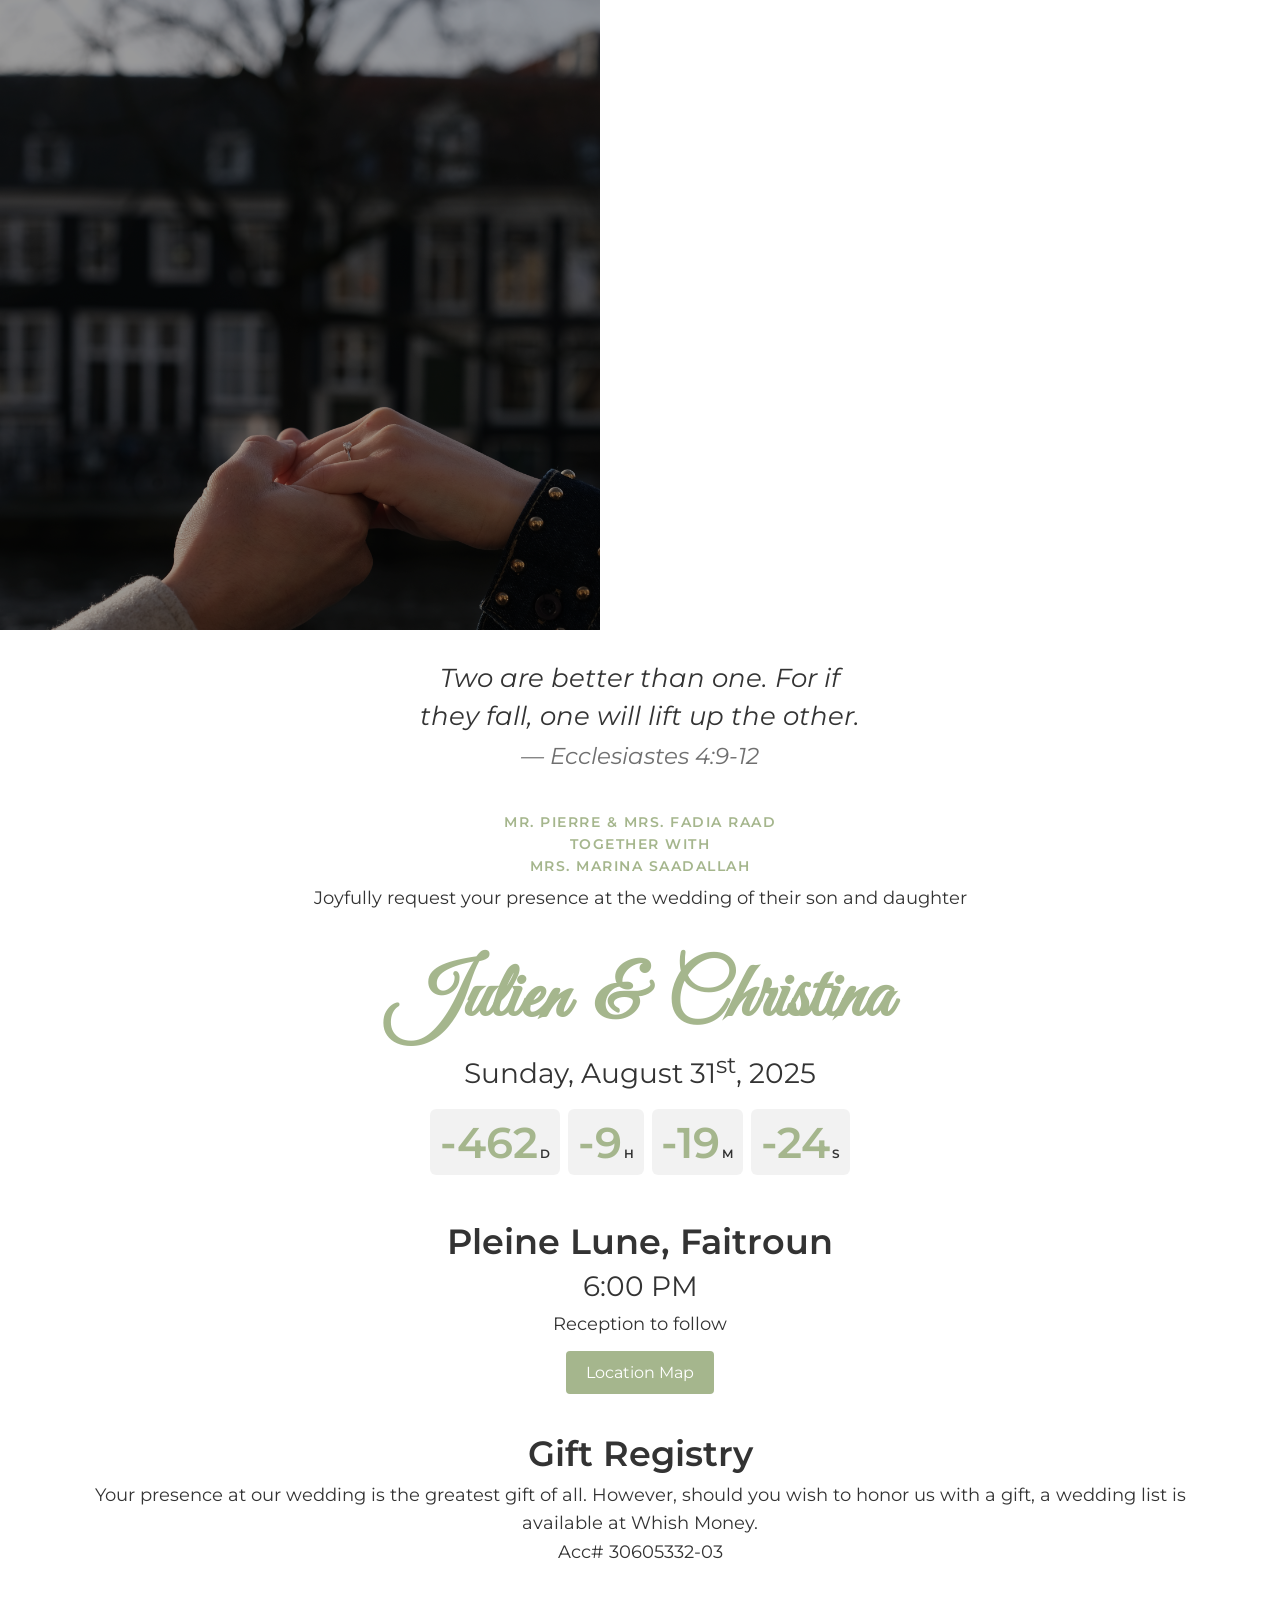
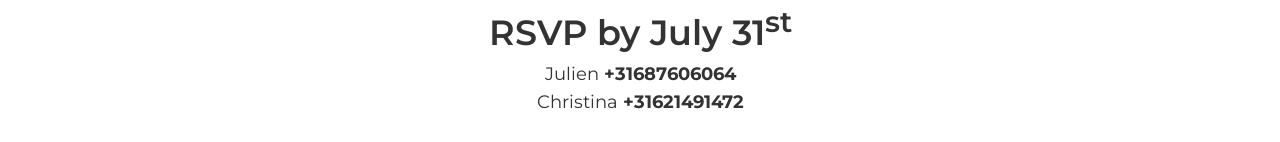
==== index.html @ 2799f320 "Update index.html" ====
<!DOCTYPE html>
<html lang="en">
    <head>
        <meta charset="UTF-8" />
        <meta name="viewport" content="width=device-width, initial-scale=1.0" />
        <title>Julien & Christina Wedding</title>

        <!-- Open Graph / WhatsApp / Facebook -->
        <meta property="og:title" content="Julien & Christina Wedding" />
        <meta property="og:description" content="You're invited to celebrate the wedding of Julien and Christina on August 31st, 2025." />
        <meta property="og:image" content="https://www.jcwedding.com/preview.jpg" />
        <meta property="og:url" content="https://www.jcwedding.com" />
        <meta property="og:type" content="website" />

        <!-- Twitter -->
        <meta name="twitter:card" content="summary_large_image" />
        <meta name="twitter:title" content="Julien & Christina Wedding" />
        <meta name="twitter:description" content="You're invited to celebrate the wedding of Julien and Christina on August 31st, 2025." />
        <meta name="twitter:image" content="https://www.jcwedding.com/preview.jpg" />

        <!-- Google Fonts -->
        <link href="https://fonts.googleapis.com/css2?family=Great+Vibes&family=Montserrat:wght@300;400;600&display=swap" rel="stylesheet" />
        <style>
            :root {
                --primary: #ffffff;
                --accent: #a5b68d; /* Dusty rose */
                --text: #333333;
            }

            * {
                margin: 0;
                padding: 0;
                box-sizing: border-box;
            }

            html,
            body {
                font-family: "Montserrat", sans-serif;
                color: var(--text);
                background: var(--primary);
                scroll-behavior: smooth;
            }

            section:not(.intro-slide) {
                min-height: auto; /* Size based on content */
                display: flex;
                flex-direction: column;
                justify-content: center;
                align-items: center;
                text-align: center;
                padding: 0.8rem 1rem; /* Mobile-friendly padding */
                margin-bottom: 0.8rem; /* Default gap for mobile */
                max-width: 90%; /* Align content width with image */
                margin-left: auto;
                margin-right: auto;
            }

            .spaced-section {
                margin-bottom: 1.6rem; /* Double spacing for last four sections on mobile */
            }

            .intro-slide {
                width: 100vw;
                min-height: 70vh; /* Reduced height for mobile */
                background: url("header.png") center top no-repeat; /* Anchor image at top */
                background-size: cover; /* Full image visible */
                position: relative; /* For overlay */
                overflow: hidden; /* Prevent scrollbars from image shift */
                will-change: background-position; /* Optimize for animation */
            }
            .intro-slide::before {
                content: "";
                position: absolute;
                inset: 0;
                background: rgba(0, 0, 0, 0.4); /* Dark overlay for contrast */
                z-index: 1;
            }

            h1.great {
                font-family: "Great Vibes", cursive;
                font-size: clamp(2rem, 8vw, 4rem); /* Mobile-friendly */
                color: var(--accent);
                margin-bottom: 0.2rem;
            }

            h2 {
                font-size: clamp(1.2rem, 5vw, 1.8rem);
                font-weight: 600;
                margin-bottom: 0.4rem;
            }

            h3 {
                font-size: clamp(1rem, 4vw, 1.5rem);
                font-weight: 400;
                margin-bottom: 0.4rem;
            }

            p,
            li {
                font-size: clamp(0.85rem, 3vw, 1rem);
                line-height: 1.6;
            }

            blockquote {
                max-width: 90%; /* Wider for mobile */
                font-size: clamp(1rem, 4vw, 1.4rem);
                font-style: italic;
                line-height: 1.5;
            }

            .countdown {
                display: flex;
                gap: 0.5rem;
                margin: 0.8rem 0 0.4rem;
                flex-wrap: nowrap;
                justify-content: center;
                overflow-x: auto;
            }

            .countdown .box {
                padding: 0.4rem 0.6rem;
                background: rgba(0, 0, 0, 0.05);
                border-radius: 6px;
                display: flex;
                align-items: baseline;
                font-weight: 600;
            }

            .countdown .num {
                font-size: clamp(1.8rem, 5.5vw, 2.7rem); /* Bigger numbers */
                font-weight: 600;
                color: var(--accent);
            }

            .countdown .label {
                font-size: 0.75em;
                margin-left: 0.2em;
            }

            .small-heading {
                text-transform: uppercase;
                letter-spacing: 1.5px;
                font-size: 0.75rem;
                color: var(--accent);
                margin-bottom: 0.4rem;
            }

            a.btn {
                display: inline-block;
                margin-top: 0.8rem;
                padding: 0.6rem 1rem;
                background: var(--accent);
                color: #fff;
                border-radius: 4px;
                text-decoration: none;
                font-size: 0.9rem;
            }

            /* Desktop and larger screens */
            @media (min-width: 600px) {
                section {
                    padding: 1rem 1.2rem;
                    margin-bottom: 1rem;
                    max-width: 600px; /* Align with typical image width on desktop */
                }

                .spaced-section {
                    margin-bottom: 2rem; /* Double spacing for last four sections */
                }

                .intro-slide {
                    min-height: 70vh; /* Reduced height for desktop */
                    background-size: cover; /* Parallax, full image */
                }

                h1.great {
                    font-size: clamp(2.5rem, 6vw, 5rem);
                }

                h2 {
                    font-size: clamp(1.5rem, 4vw, 2.2rem);
                }

                h3 {
                    font-size: clamp(1.25rem, 3.5vw, 1.75rem);
                }

                p,
                li {
                    font-size: clamp(0.9rem, 2.8vw, 1.1rem);
                }

                blockquote {
                    max-width: 26ch;
                    font-size: clamp(1.25rem, 4vw, 1.6rem);
                }

                .small-heading {
                    font-size: 0.85rem;
                }

                a.btn {
                    padding: 0.75rem 1.25rem;
                    font-size: 1rem;
                }
            }
        </style>
    </head>
    <body>
        <section class="intro-slide"></section>

        <section>
            <blockquote>
                Two are better than one. For if they fall, one will lift up the other. <br />
                <span style="font-size: 0.9em; opacity: 0.7;">— Ecclesiastes 4:9‑12</span>
            </blockquote>
        </section>

        <section>
            <div style="font-weight: 600;">
                <p class="small-heading">
                    Mr. Pierre & Mrs. Fadia Raad<br />
                    Together with<br />
                    Mrs. Marina Saadallah
                </p>
            </div>
            <p>Joyfully request your presence at the wedding of their son and daughter</p>
        </section>

        <section class="spaced-section">
            <h1 class="great">Julien&nbsp; & &nbsp;Christina</h1>
            <h3>Sunday, August 31<sup>st</sup>, 2025</h3>

            <div class="countdown" id="countdown">
                <div class="box"><span class="num" id="days">0</span><span class="label">D</span></div>
                <div class="box"><span class="num" id="hours">0</span><span class="label">H</span></div>
                <div class="box"><span class="num" id="minutes">0</span><span class="label">M</span></div>
                <div class="box"><span class="num" id="seconds">0</span><span class="label">S</span></div>
            </div>
        </section>

        <section class="spaced-section">
            <h2 id="ceremony">Pleine Lune, Faitroun</h2>
            <h3>6:00 PM</h3>
            <p>Reception to follow</p>
            <a class="btn" href="https://maps.app.goo.gl/N9T2fvZ9BBjVyfzA9" target="_blank" rel="noopener">Location Map</a>
        </section>

        <section class="spaced-section">
            <h2>Gift Registry</h2>
            <p>Your presence at our wedding is the greatest gift of all. However, should you wish to honor us with a gift, a wedding list is available at Whish Money.</p>
            <p>Acc# 30605332-03</p>
        </section>

        <section class="spaced-section">
            <h2>RSVP by July 31<sup>st</sup></h2>
            <p>
                Julien <strong>+31687606064</strong><br />
                Christina <strong>+31621491472</strong>
            </p>
        </section>

        <script>
            // Countdown Timer
            const targetDate = new Date("August 31, 2025 18:00:00").getTime();
            function updateCountdown() {
                const now = new Date().getTime();
                const distance = targetDate - now;
                const days = Math.floor(distance / (1000 * 60 * 60 * 24));
                const hours = Math.floor((distance % (1000 * 60 * 60 * 24)) / (1000 * 60 * 60));
                const minutes = Math.floor((distance % (1000 * 60 * 60)) / (1000 * 60));
                const seconds = Math.floor((distance % (1000 * 60)) / 1000);

                document.getElementById("days").textContent = days;
                document.getElementById("hours").textContent = hours;
                document.getElementById("minutes").textContent = minutes;
                document.getElementById("seconds").textContent = seconds;
            }
            setInterval(updateCountdown, 1000);
            updateCountdown();

            // Parallax Effect
            function parallaxEffect() {
                const introSlide = document.querySelector(".intro-slide");
                if (!introSlide) return;

                // Throttle scroll event for performance
                let isScrolling = false;
                window.addEventListener("scroll", function () {
                    if (!isScrolling) {
                        window.requestAnimationFrame(function () {
                            const scrollPosition = window.scrollY;
                            const offset = scrollPosition * 0.6; // Adjust speed of parallax (lower = subtler)
                            introSlide.style.backgroundPositionY = `${offset}px`;
                            isScrolling = false;
                        });
                        isScrolling = true;
                    }
                });
            }

            // Run parallax only if the device supports it
            if (window.innerWidth > 320 && "requestAnimationFrame" in window) {
                parallaxEffect();
            }
        </script>
    </body>
</html>
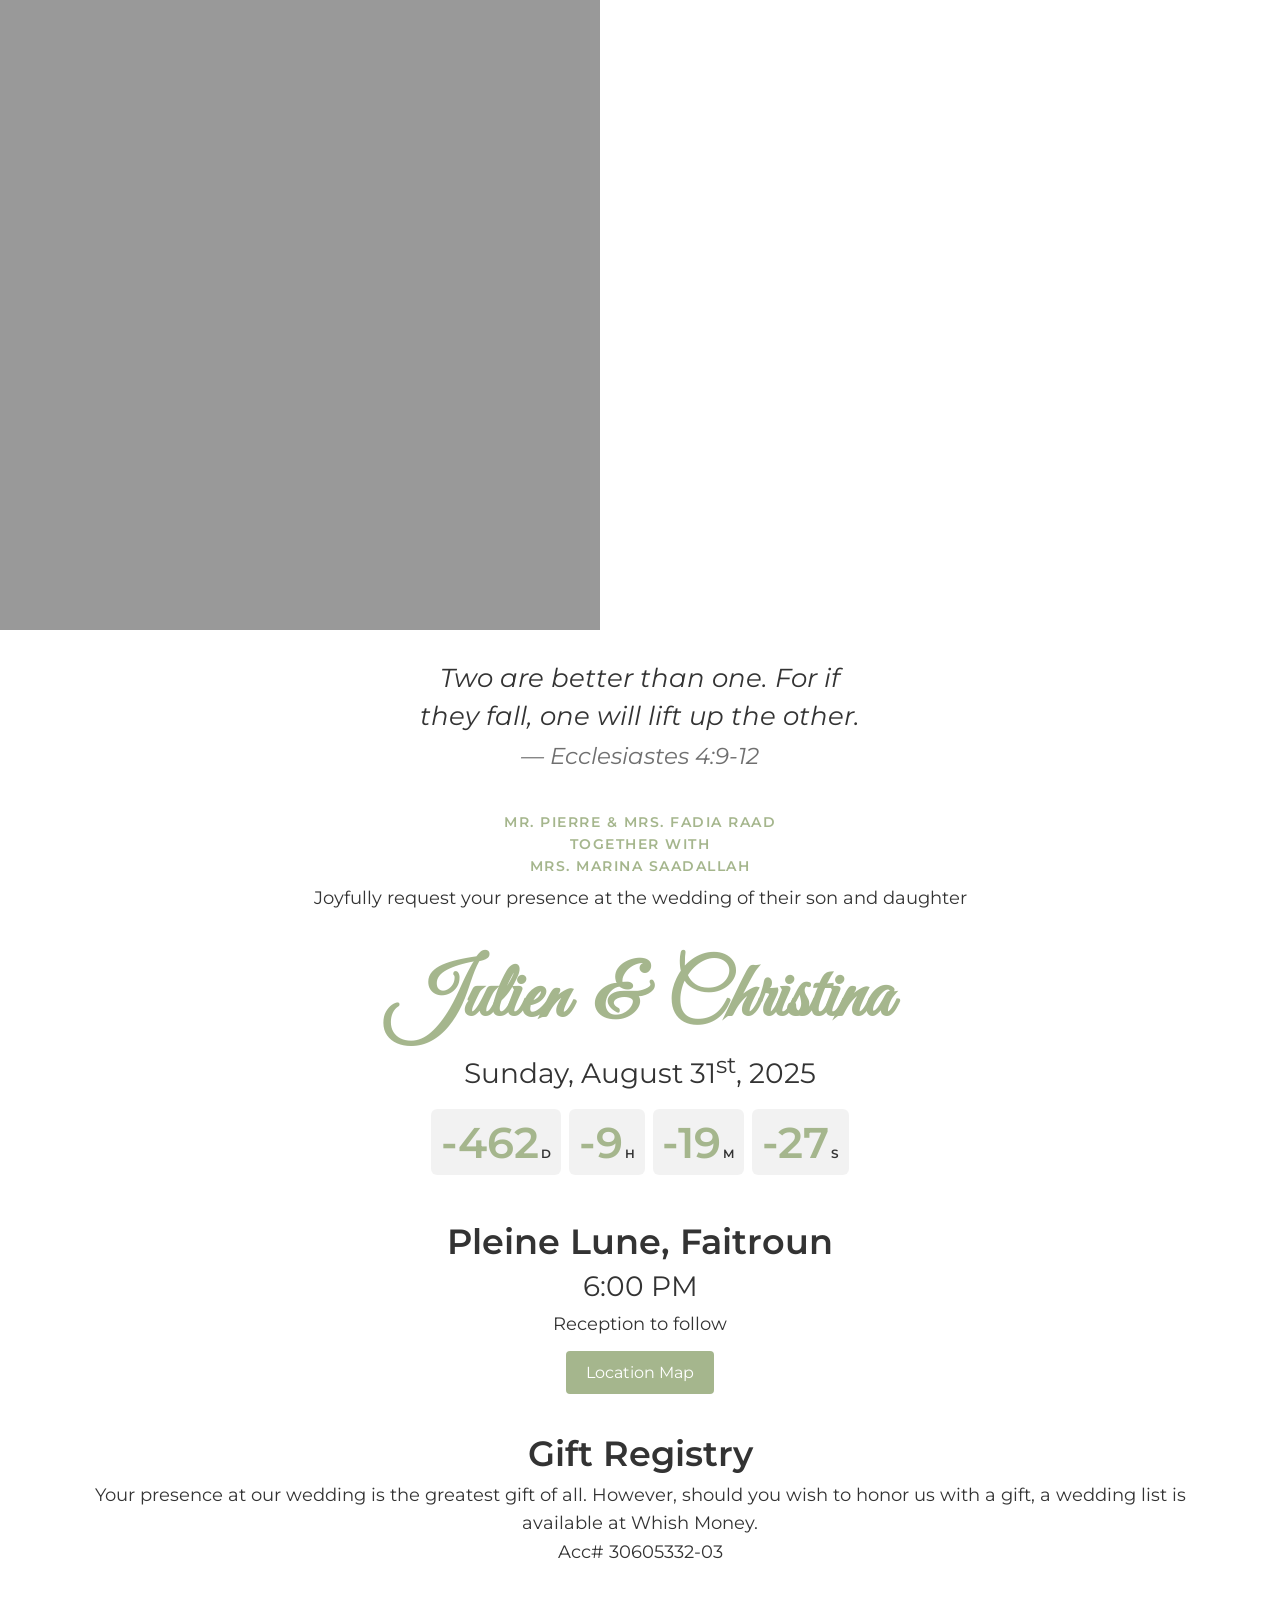
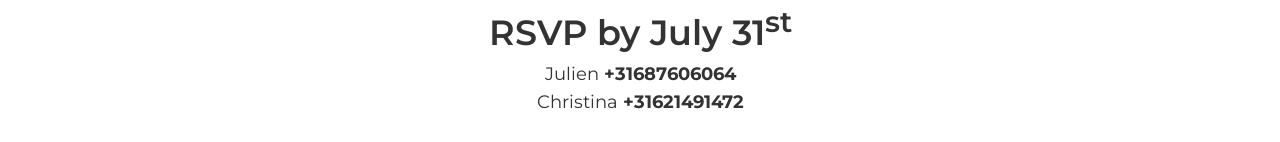
==== commit 10311c88: "Update index.html" ====
--- a/index.html
+++ b/index.html
@@ -8,15 +8,9 @@
         <!-- Open Graph / WhatsApp / Facebook -->
         <meta property="og:title" content="Julien & Christina Wedding" />
         <meta property="og:description" content="You're invited to celebrate the wedding of Julien and Christina on August 31st, 2025." />
-        <meta property="og:image" content="https://www.jcwedding.com/preview.jpg" />
+        <meta property="og:image" content="https://www.jcwedding.com/images/proposal.png" />
         <meta property="og:url" content="https://www.jcwedding.com" />
         <meta property="og:type" content="website" />
-
-        <!-- Twitter -->
-        <meta name="twitter:card" content="summary_large_image" />
-        <meta name="twitter:title" content="Julien & Christina Wedding" />
-        <meta name="twitter:description" content="You're invited to celebrate the wedding of Julien and Christina on August 31st, 2025." />
-        <meta name="twitter:image" content="https://www.jcwedding.com/preview.jpg" />
 
         <!-- Google Fonts -->
         <link href="https://fonts.googleapis.com/css2?family=Great+Vibes&family=Montserrat:wght@300;400;600&display=swap" rel="stylesheet" />
@@ -62,7 +56,7 @@
             .intro-slide {
                 width: 100vw;
                 min-height: 70vh; /* Reduced height for mobile */
-                background: url("header.png") center top no-repeat; /* Anchor image at top */
+                background: url("images/proposal.png") center top no-repeat; /* Anchor image at top */
                 background-size: cover; /* Full image visible */
                 position: relative; /* For overlay */
                 overflow: hidden; /* Prevent scrollbars from image shift */
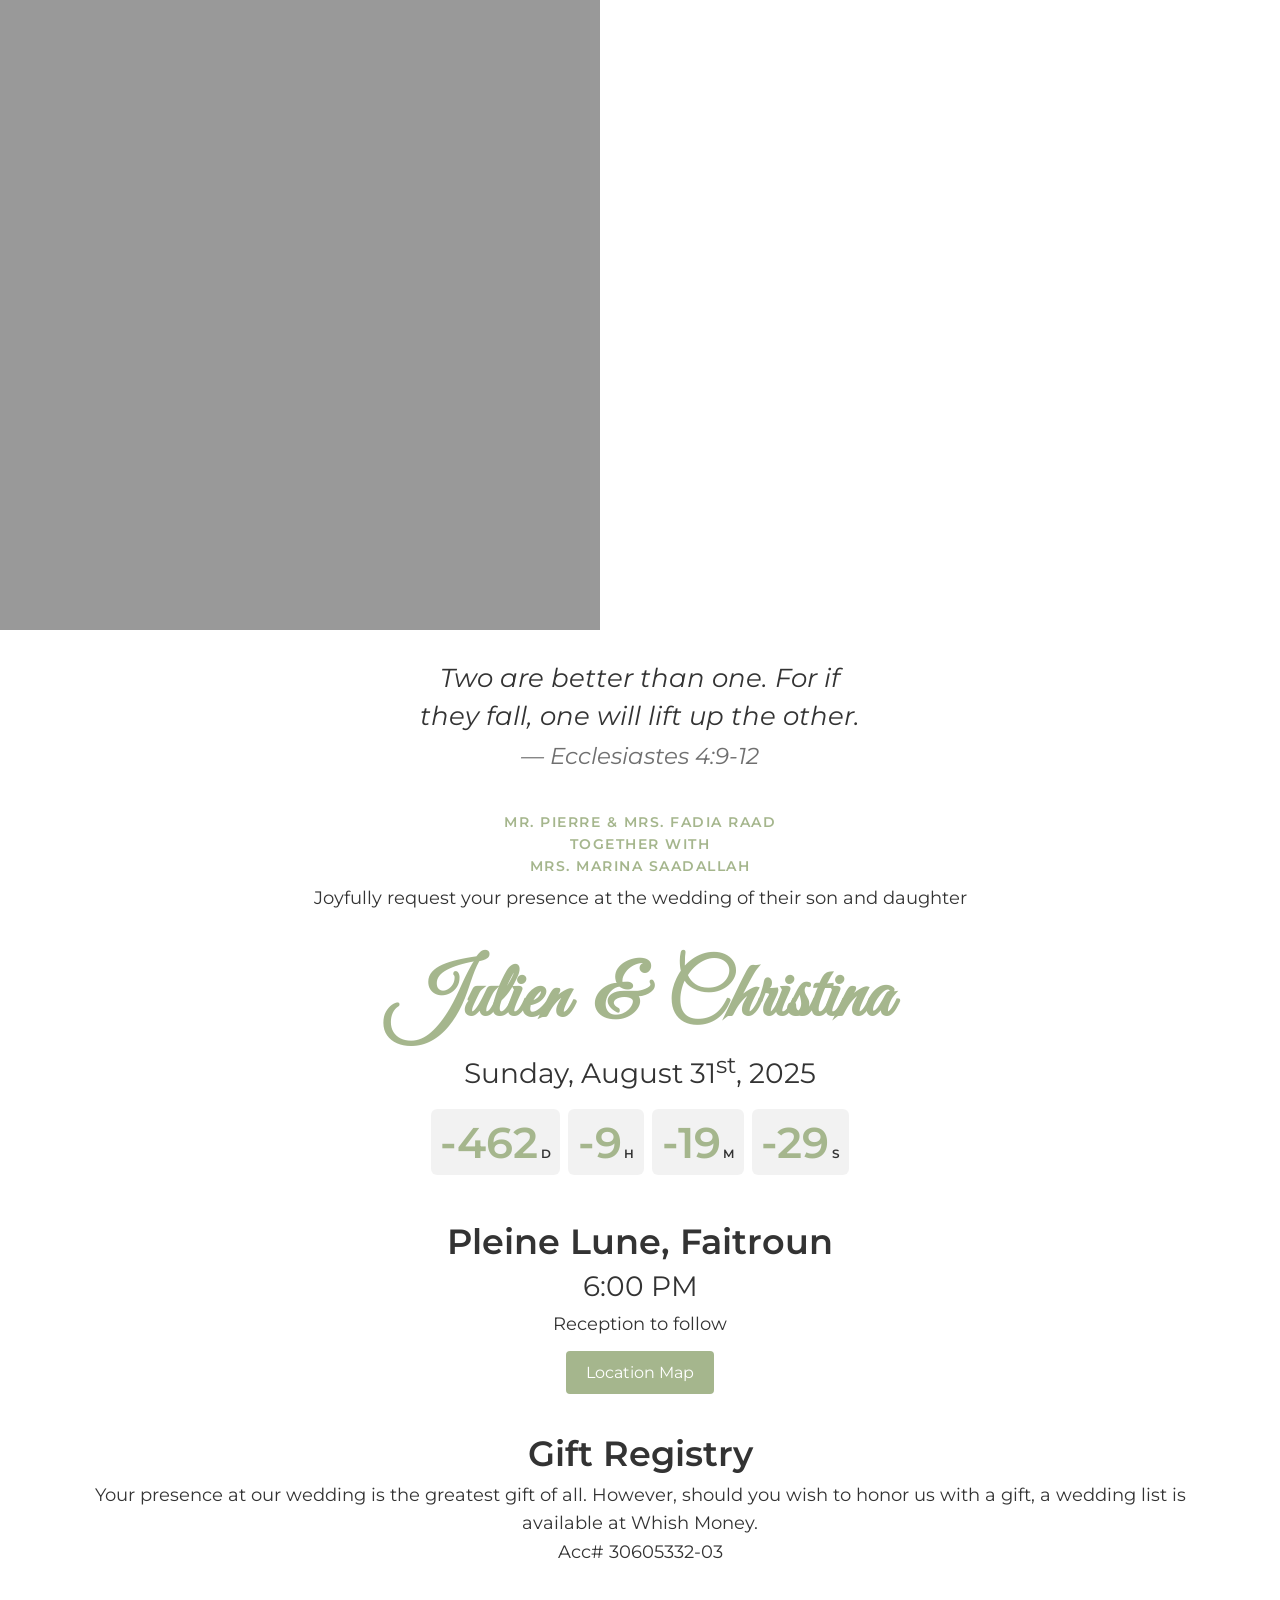
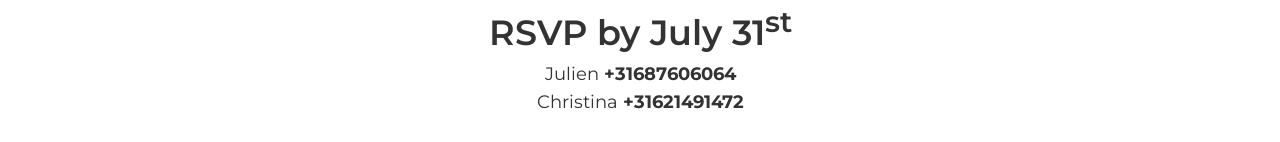
==== commit 2186f4cc: "Update index.html" ====
--- a/index.html
+++ b/index.html
@@ -8,7 +8,7 @@
         <!-- Open Graph / WhatsApp / Facebook -->
         <meta property="og:title" content="Julien & Christina Wedding" />
         <meta property="og:description" content="You're invited to celebrate the wedding of Julien and Christina on August 31st, 2025." />
-        <meta property="og:image" content="https://www.jcwedding.com/images/proposal.png" />
+        <meta property="og:image" content="https://www.jcwedding.com/proposal.png" />
         <meta property="og:url" content="https://www.jcwedding.com" />
         <meta property="og:type" content="website" />
 
@@ -56,7 +56,7 @@
             .intro-slide {
                 width: 100vw;
                 min-height: 70vh; /* Reduced height for mobile */
-                background: url("images/proposal.png") center top no-repeat; /* Anchor image at top */
+                background: url("proposal.png") center top no-repeat; /* Anchor image at top */
                 background-size: cover; /* Full image visible */
                 position: relative; /* For overlay */
                 overflow: hidden; /* Prevent scrollbars from image shift */
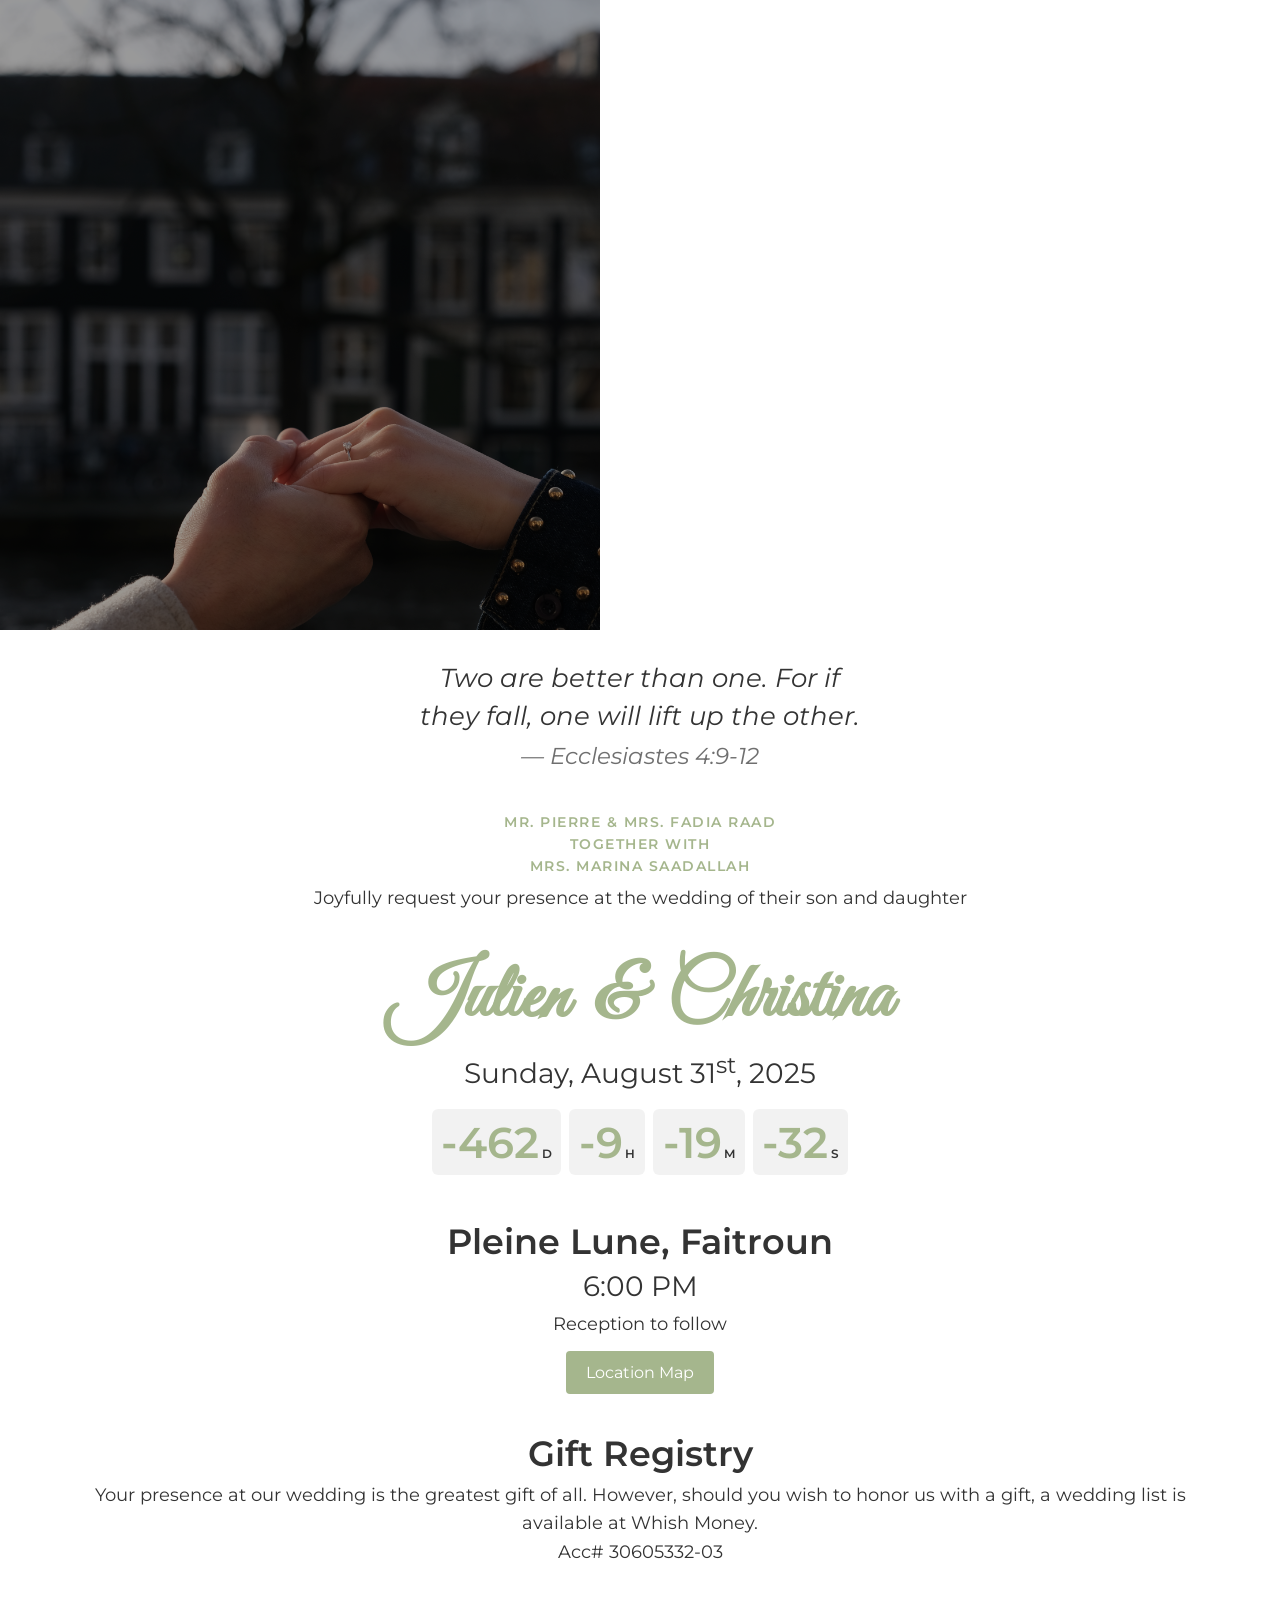
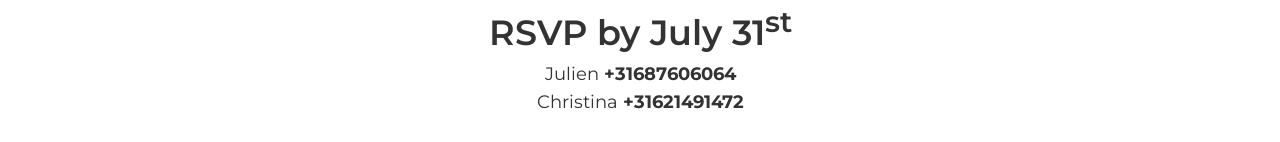
==== commit 892cd63a: "Update index.html" ====
--- a/index.html
+++ b/index.html
@@ -4,13 +4,6 @@
         <meta charset="UTF-8" />
         <meta name="viewport" content="width=device-width, initial-scale=1.0" />
         <title>Julien & Christina Wedding</title>
-
-        <!-- Open Graph / WhatsApp / Facebook -->
-        <meta property="og:title" content="Julien & Christina Wedding" />
-        <meta property="og:description" content="You're invited to celebrate the wedding of Julien and Christina on August 31st, 2025." />
-        <meta property="og:image" content="https://www.jcwedding.com/proposal.png" />
-        <meta property="og:url" content="https://www.jcwedding.com" />
-        <meta property="og:type" content="website" />
 
         <!-- Google Fonts -->
         <link href="https://fonts.googleapis.com/css2?family=Great+Vibes&family=Montserrat:wght@300;400;600&display=swap" rel="stylesheet" />
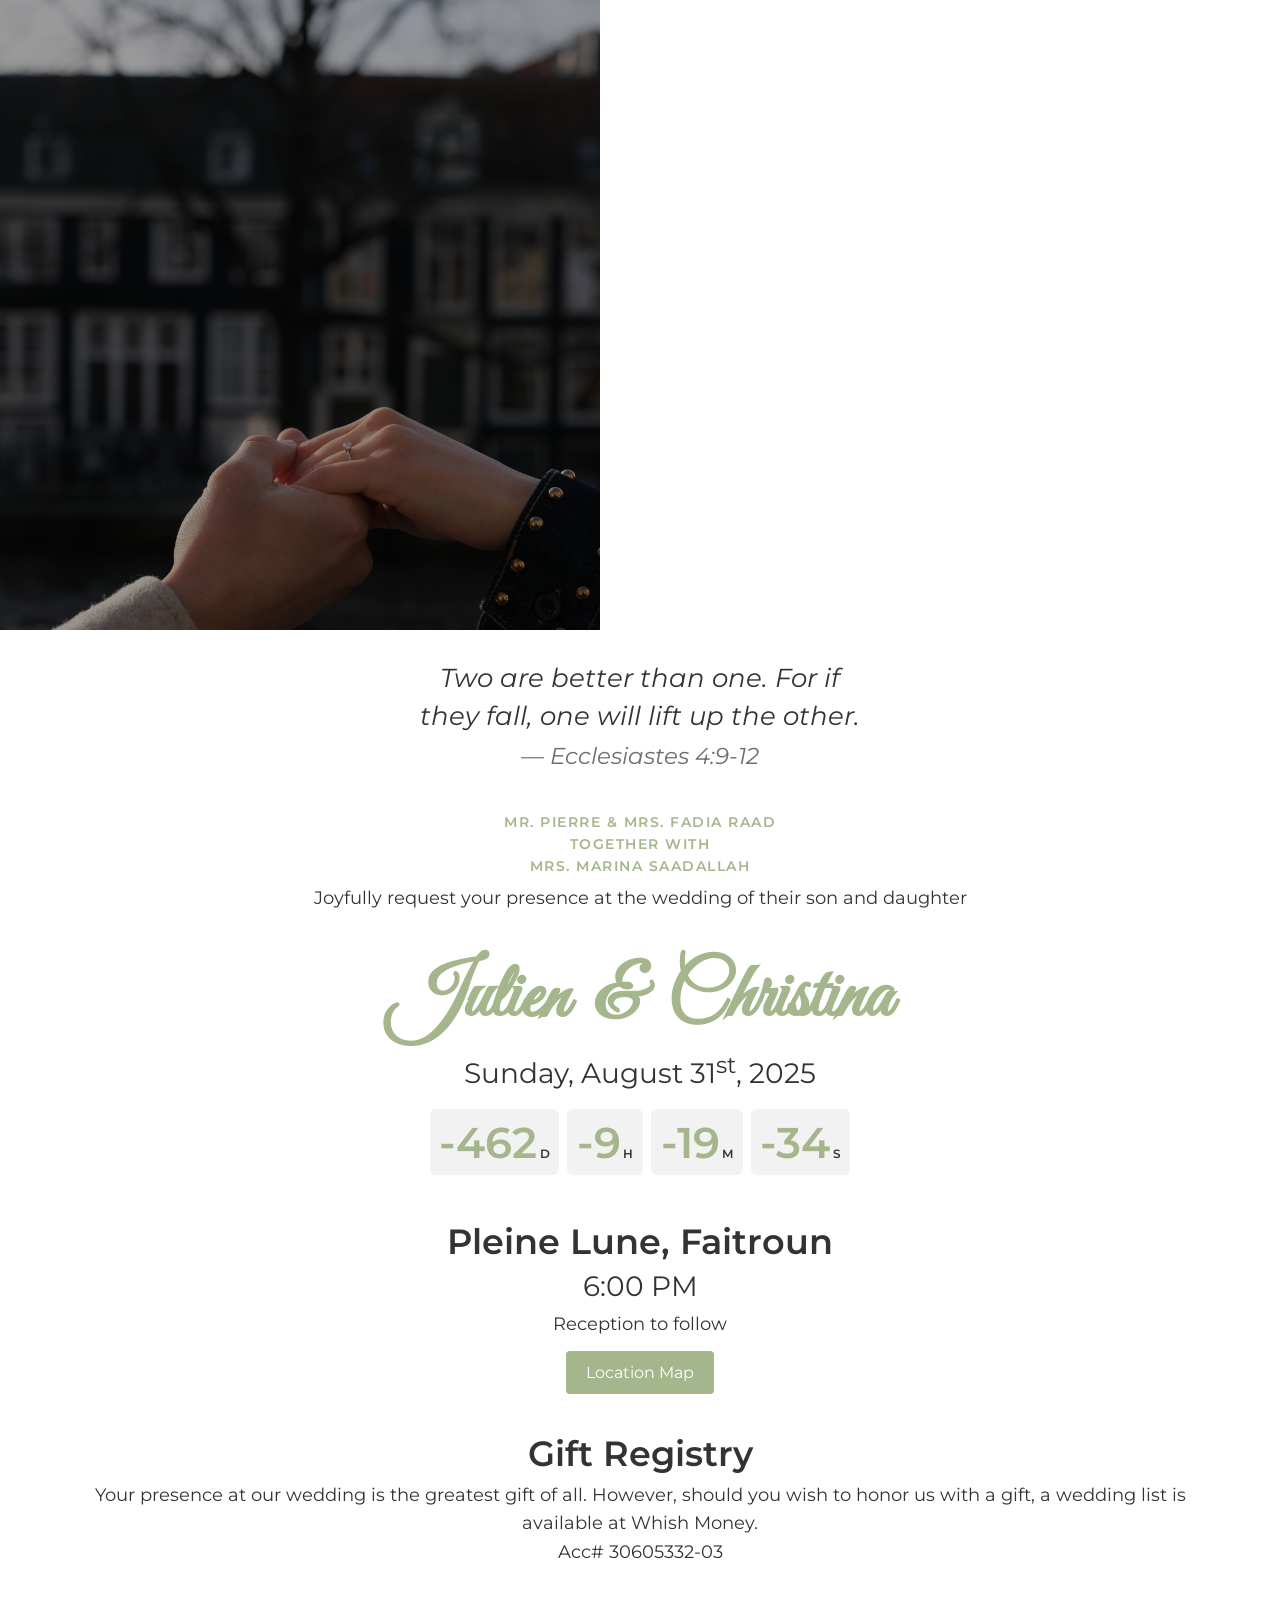
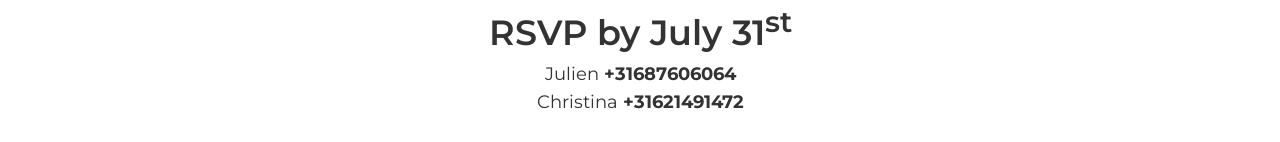
==== commit 23f791c5: "Update index.html" ====
--- a/index.html
+++ b/index.html
@@ -4,7 +4,12 @@
         <meta charset="UTF-8" />
         <meta name="viewport" content="width=device-width, initial-scale=1.0" />
         <title>Julien & Christina Wedding</title>
-
+    <!-- Open Graph / WhatsApp / Facebook -->
+    <meta property="og:title" content="Julien & Christina Wedding" />
+    <meta property="og:description" content="You're invited to celebrate the wedding of Julien and Christina on August 31st, 2025." />
+    <meta property="og:image" content="https://www.jcwedding.com/proposal.png" />
+    <meta property="og:url" content="https://www.jcwedding.com" />
+    <meta property="og:type" content="website" />
         <!-- Google Fonts -->
         <link href="https://fonts.googleapis.com/css2?family=Great+Vibes&family=Montserrat:wght@300;400;600&display=swap" rel="stylesheet" />
         <style>
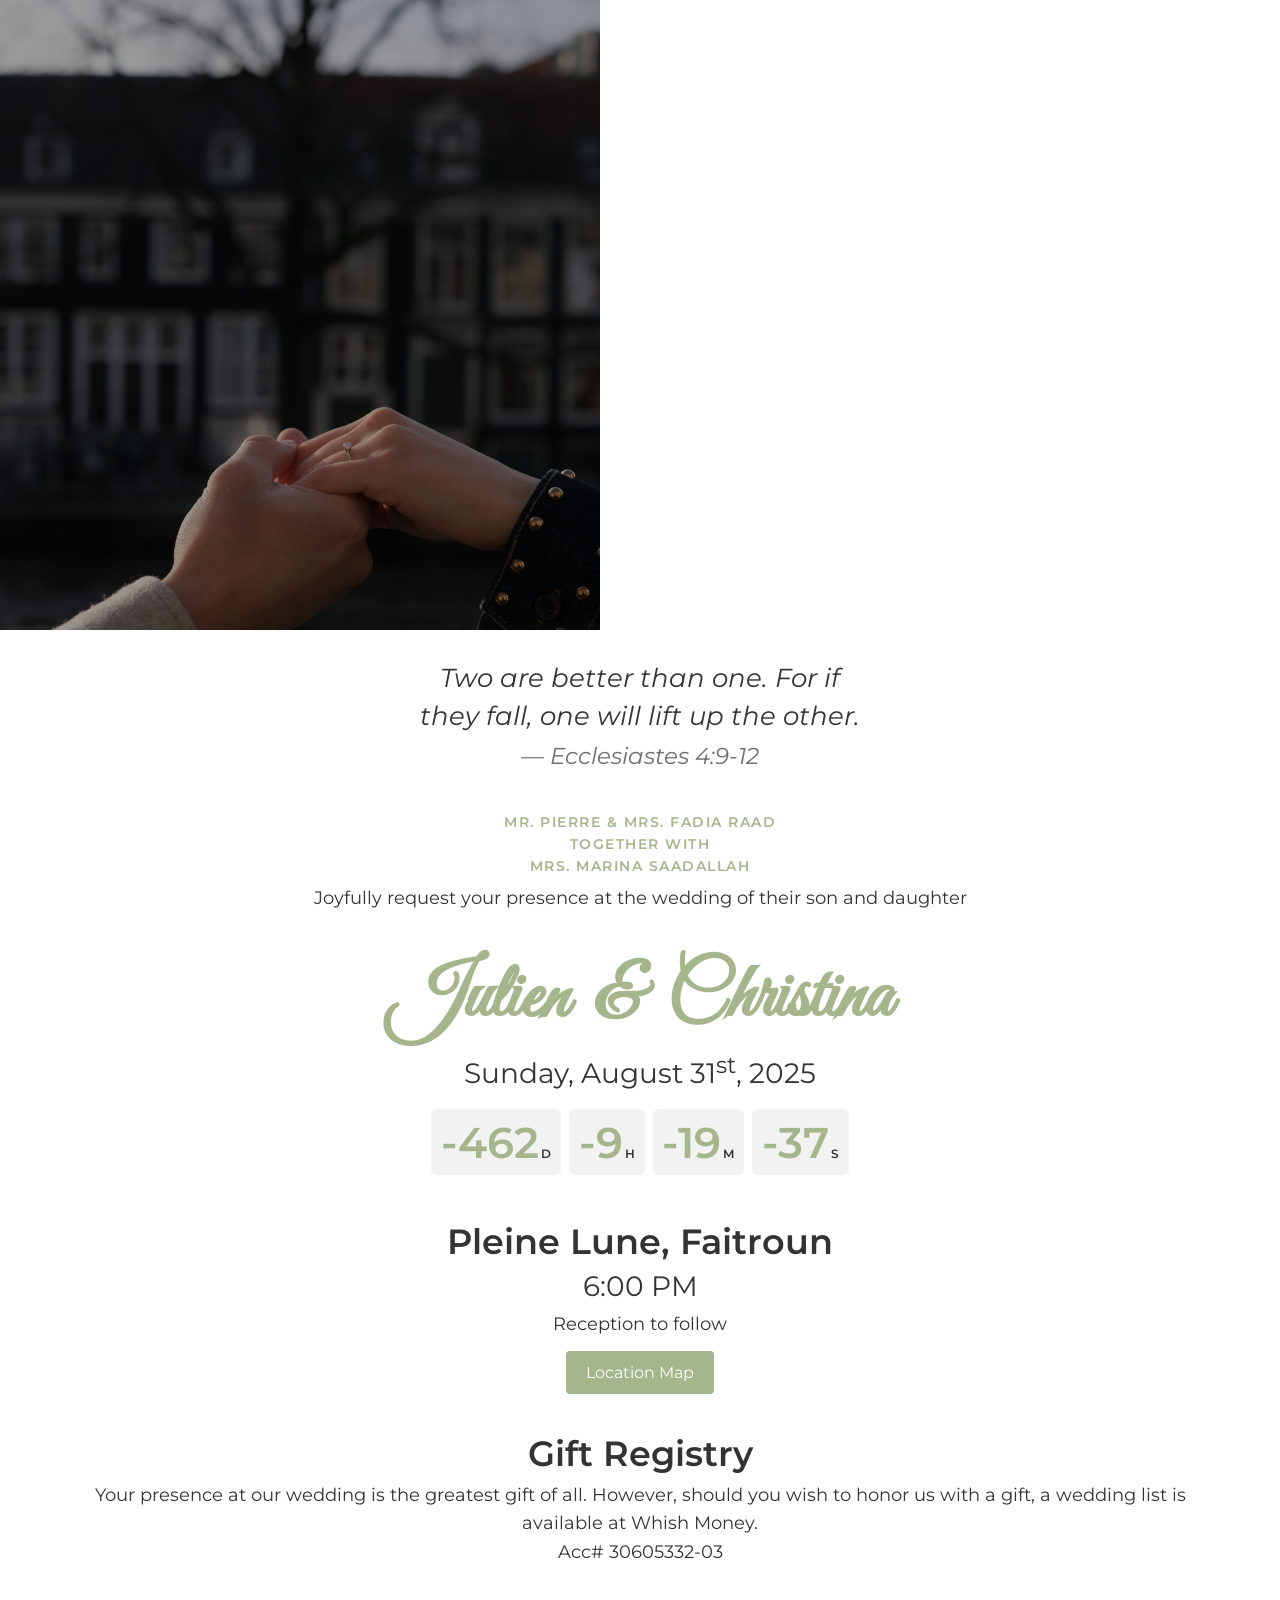
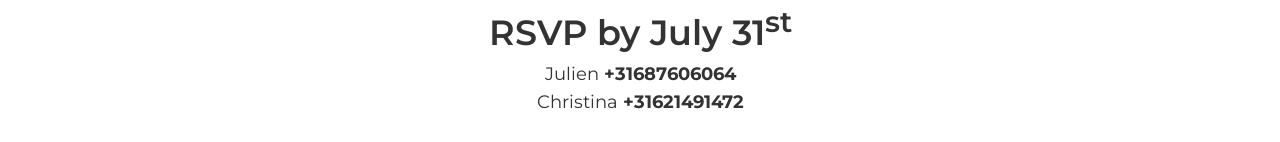
==== commit b5c23eda: "Update index.html" ====
--- a/index.html
+++ b/index.html
@@ -7,7 +7,7 @@
     <!-- Open Graph / WhatsApp / Facebook -->
     <meta property="og:title" content="Julien & Christina Wedding" />
     <meta property="og:description" content="You're invited to celebrate the wedding of Julien and Christina on August 31st, 2025." />
-    <meta property="og:image" content="https://www.jcwedding.com/proposal.png" />
+    <meta property="og:image" content="https://picsum.photos/id/237/200/300" />
     <meta property="og:url" content="https://www.jcwedding.com" />
     <meta property="og:type" content="website" />
         <!-- Google Fonts -->
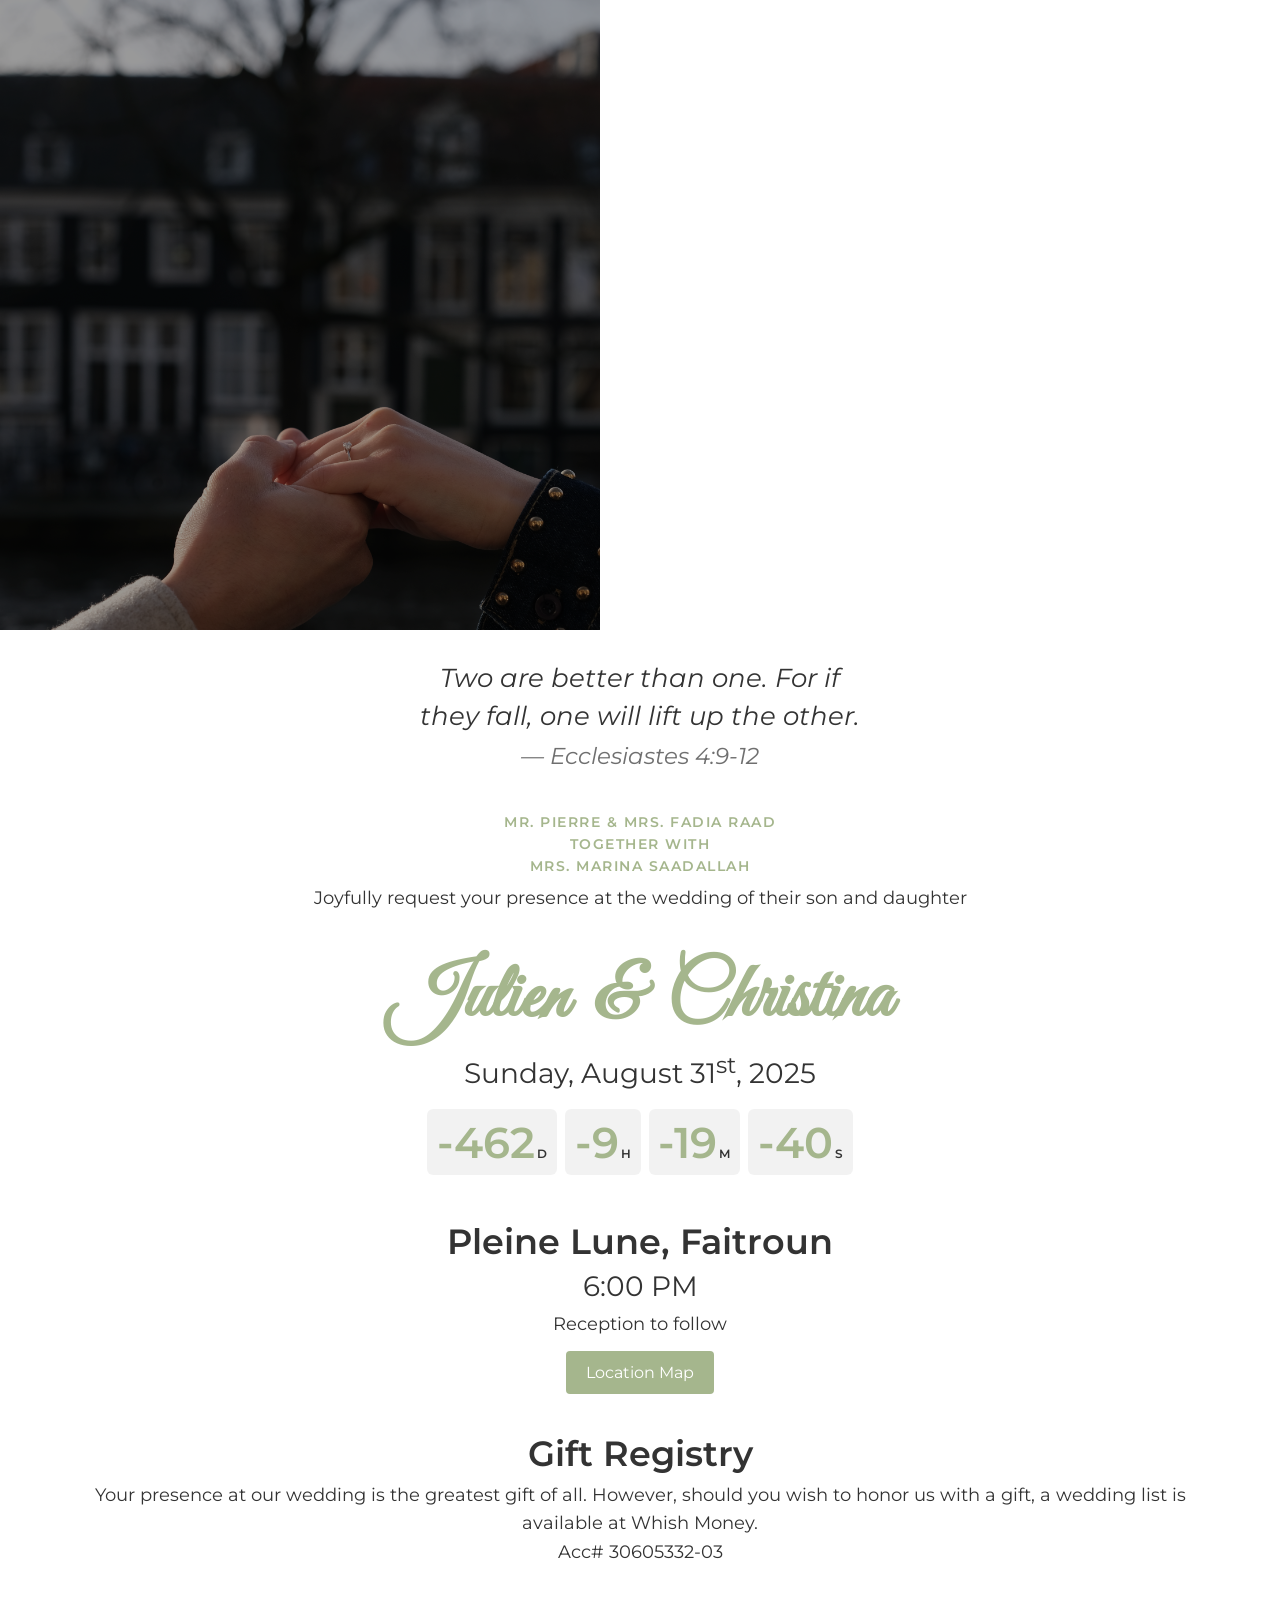
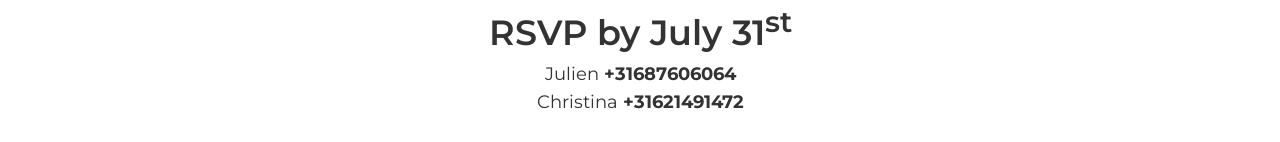
==== commit f30dd16c: "Update index.html" ====
--- a/index.html
+++ b/index.html
@@ -7,7 +7,7 @@
     <!-- Open Graph / WhatsApp / Facebook -->
     <meta property="og:title" content="Julien & Christina Wedding" />
     <meta property="og:description" content="You're invited to celebrate the wedding of Julien and Christina on August 31st, 2025." />
-    <meta property="og:image" content="https://picsum.photos/id/237/200/300" />
+    <meta property="og:image" content="https://www.jcwedding.com/proposal.png" />
     <meta property="og:url" content="https://www.jcwedding.com" />
     <meta property="og:type" content="website" />
         <!-- Google Fonts -->
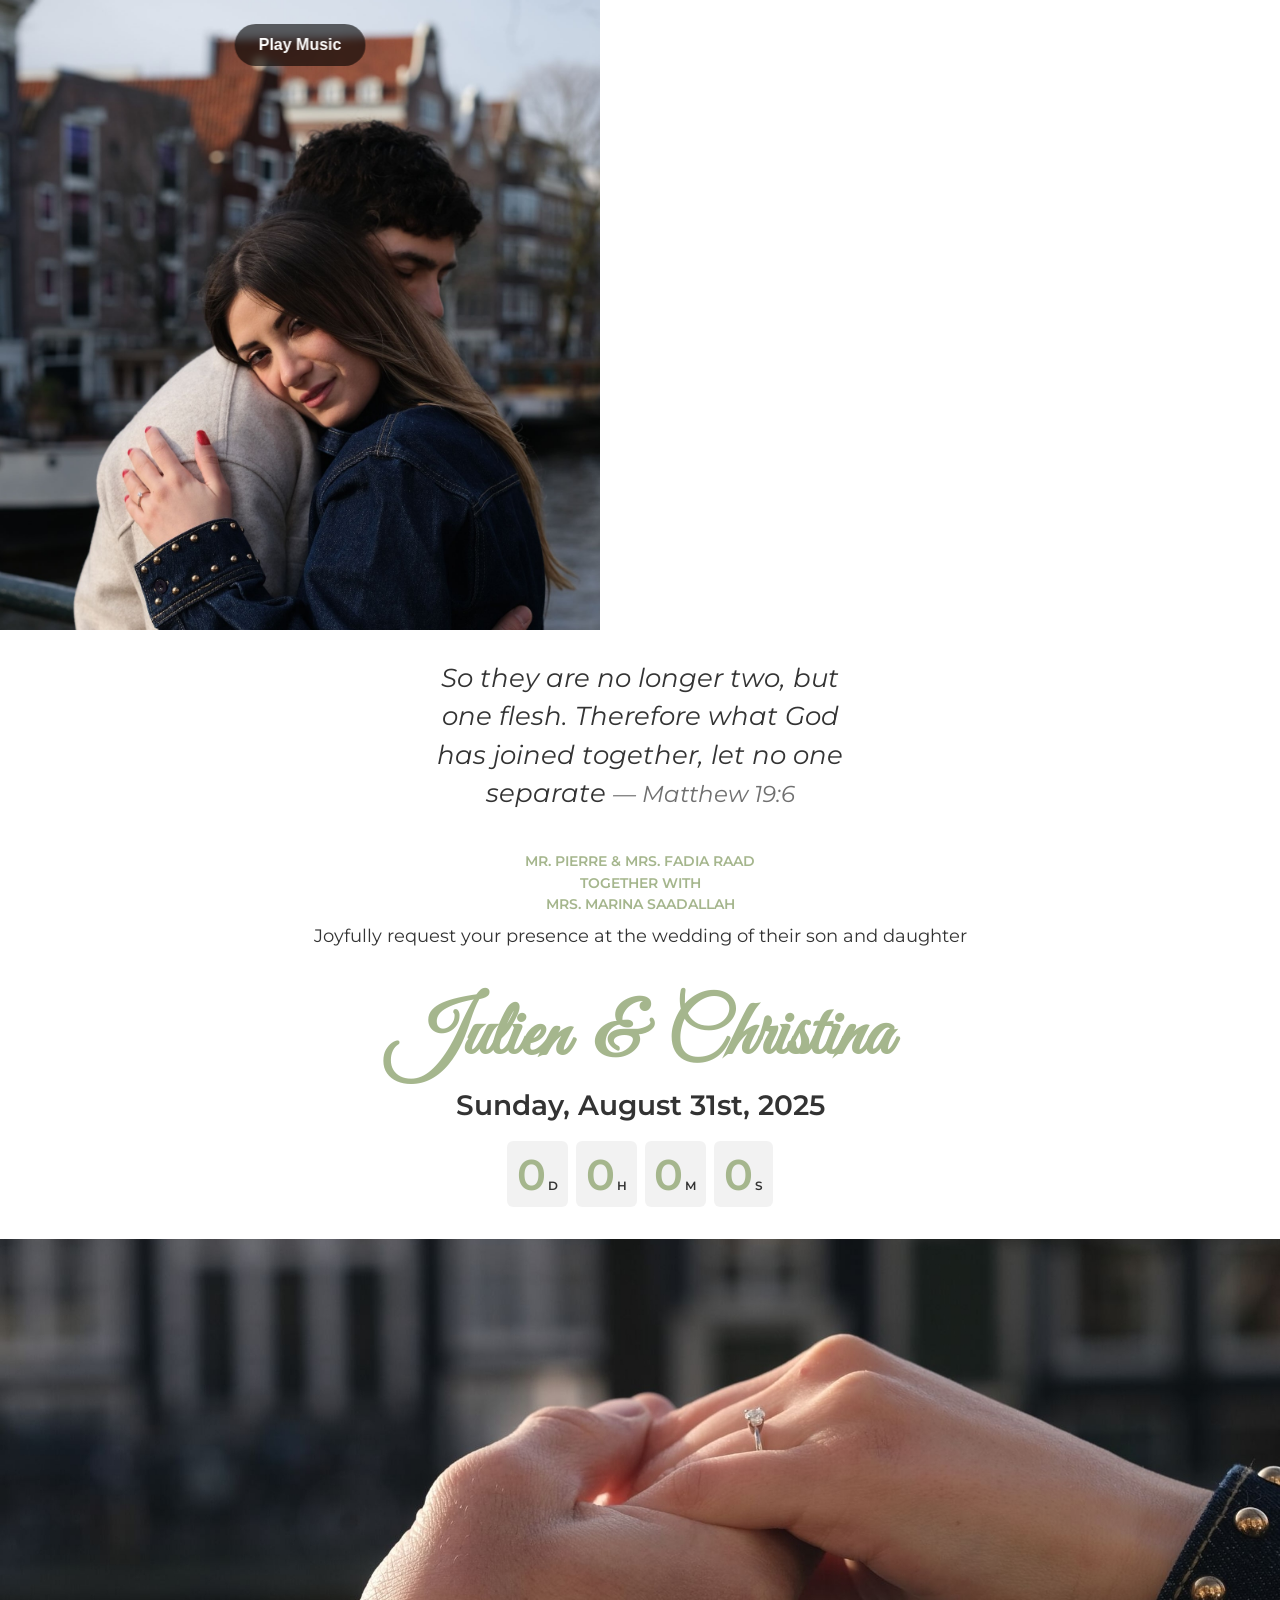
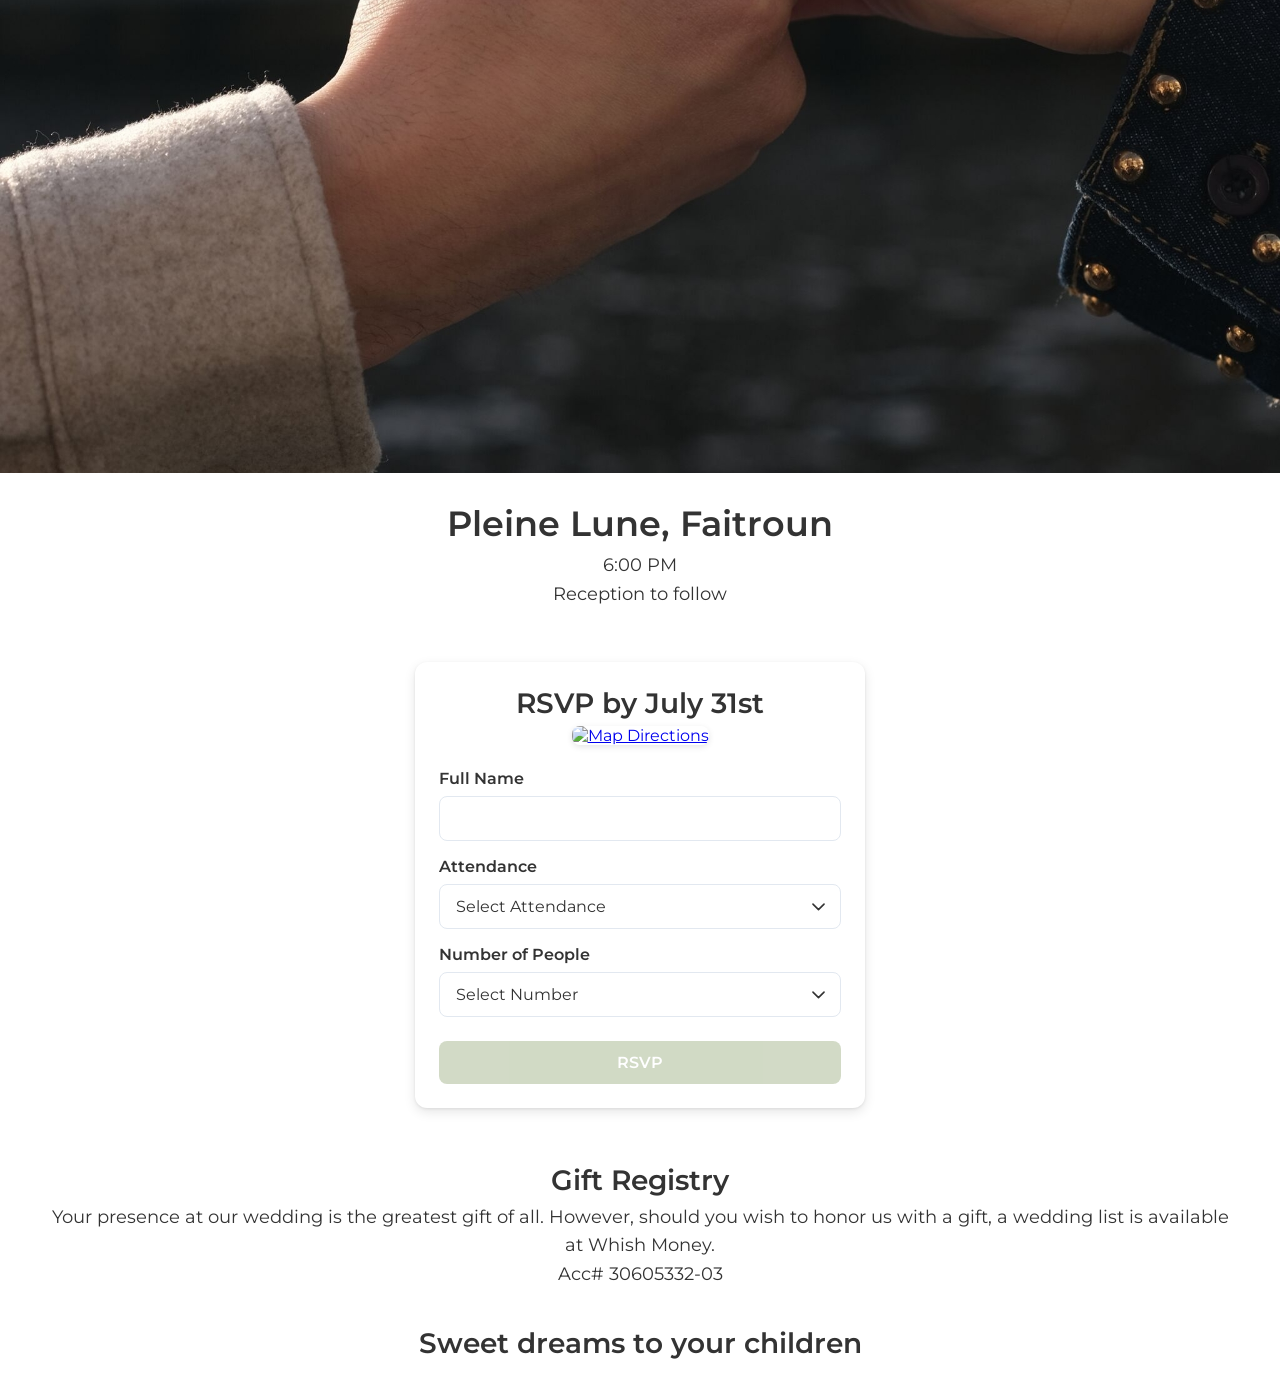
==== commit aa6fc2d8: "trial" ====
--- a/index.html
+++ b/index.html
@@ -2,287 +2,612 @@
 <html lang="en">
     <head>
         <meta charset="UTF-8" />
-        <meta name="viewport" content="width=device-width, initial-scale=1.0" />
-        <title>Julien & Christina Wedding</title>
-    <!-- Open Graph / WhatsApp / Facebook -->
-    <meta property="og:title" content="Julien & Christina Wedding" />
-    <meta property="og:description" content="You're invited to celebrate the wedding of Julien and Christina on August 31st, 2025." />
-    <meta property="og:image" content="https://www.jcwedding.com/proposal.png" />
-    <meta property="og:url" content="https://www.jcwedding.com" />
-    <meta property="og:type" content="website" />
+        <meta name="viewport" content="width=device-width, initial-scale=1" />
+        <title>Wedding Invitation</title>
+        <!-- Open Graph -->
+        <meta property="og:title" content="Julien & Christina Wedding" />
+        <meta property="og:description" content="You are invited to celebrate the wedding of Julien and Christina on August 31st, 2025." />
+        <meta property="og:image" content="https://www.dropbox.com/scl/fi/s7clragwyl0f7prqxl1o3/hug.jpg?rlkey=xtw959wqe9mbyyr343ml8pt98&st=dkz1wgh5&raw=1" />
+        <meta property="og:image:alt" content="Love" />
+        <meta property="og:url" content="https://www.jcraadwedding.com" />
+        <meta property="og:type" content="website" />
+        <meta property="og:site_name" content="JCWedding" />
+        <!-- Twitter Card -->
+        <meta name="twitter:card" content="summary_large_image" />
+        <meta name="twitter:title" content="Julien & Christina Wedding" />
+        <meta name="twitter:description" content="You are invited to celebrate the wedding of Julien and Christina on August 31st, 2025." />
+        <meta name="twitter:image" content="https://www.dropbox.com/scl/fi/s7clragwyl0f7prqxl1o3/hug.jpg?rlkey=xtw959wqe9mbyyr343ml8pt98&st=dkz1wgh5&raw=1" />
+        <meta name="twitter:image:alt" content="Love" />
         <!-- Google Fonts -->
         <link href="https://fonts.googleapis.com/css2?family=Great+Vibes&family=Montserrat:wght@300;400;600&display=swap" rel="stylesheet" />
+
         <style>
-            :root {
-                --primary: #ffffff;
-                --accent: #a5b68d; /* Dusty rose */
-                --text: #333333;
-            }
-
-            * {
-                margin: 0;
-                padding: 0;
-                box-sizing: border-box;
-            }
-
-            html,
-            body {
+                        :root {
+                            --primary: #ffffff;
+                            --accent: #a5b68d;
+                            --text: #333333;
+                        }
+                        * {
+                            margin: 0;
+                            padding: 0;
+                            box-sizing: border-box;
+                        }
+                        html,
+                        body {
+                            font-family: "Montserrat", sans-serif;
+                            color: var(--text);
+                            background: var(--primary);
+                            scroll-behavior: smooth;
+                            direction: ltr;
+                        }
+                        .hands-image {
+                            width: 100%;
+                            height: auto;
+                            display: block;
+                            margin-bottom: 1rem;
+                        }
+                        section:not(.intro-slide) {
+                            min-height: auto;
+                            display: flex;
+                            flex-direction: column;
+                            justify-content: center;
+                            align-items: center;
+                            text-align: center;
+                            padding: 0.8rem 1rem;
+                            margin-bottom: 0.8rem;
+                            max-width: 95%;
+                            margin-left: auto;
+                            margin-right: auto;
+                        }
+                        .spaced-section {
+                            margin-bottom: 1.6rem;
+                        }
+                        .intro-slide {
+                            width: 100%;
+                            min-height: 75vh;
+                            background: url("hug.jpg") center top no-repeat;
+                            background-size: cover;
+                            position: relative;
+                            overflow: hidden;
+                            will-change: background-position;
+                        }
+                        .intro-slide::before {
+                            content: "";
+                            position: absolute;
+                            inset: 0;
+                            background: rgba(0, 0, 0, 0);
+                            z-index: 1;
+                        }
+                        #playMusicBtn {
+                            position: absolute;
+                            top: 1.5rem;
+                            left: 50%;
+                            transform: translateX(-50%);
+                            background: rgba(0, 0, 0, 0.6);
+                            color: white;
+                            border: none;
+                            padding: 0.75rem 1.5rem;
+                            border-radius: 25px;
+                            font-size: 1rem;
+                            font-weight: 600;
+                            cursor: pointer;
+                            z-index: 2;
+                            backdrop-filter: blur(3px);
+                            -webkit-tap-highlight-color: transparent;
+                            outline: none;
+                            box-shadow: none;
+                        }
+                        #playMusicBtn:focus {
+                            outline: none;
+                            box-shadow: inset 0 0 8px rgba(255, 255, 255, 0.3);
+                            background-color: rgba(0, 0, 0, 0.7);
+                        }
+                        #playMusicBtn:hover,
+                        #playMusicBtn:active {
+                            background-color: rgba(0, 0, 0, 0.7);
+                            box-shadow: none;
+                        }
+                        h1.great {
+                            font-family: "Great Vibes", cursive;
+                            font-size: clamp(2rem, 8vw, 4rem);
+                            color: var(--accent);
+                            margin-bottom: 0.2rem;
+                        }
+                        h2 {
+                            font-size: clamp(1.2rem, 5vw, 1.8rem);
+                            font-weight: 600;
+                            margin-bottom: 0.4rem;
+                        }
+                        h3 {
+                            font-size: clamp(1rem, 4vw, 1.5rem);
+                            font-weight: 600;
+                            margin-bottom: 0.4rem;
+                        }
+                        p,
+                        li {
+                            font-size: clamp(0.85rem, 3vw, 1rem);
+                            line-height: 1.6;
+                        }
+                        blockquote {
+                            max-width: 90%;
+                            font-size: clamp(1rem, 4vw, 1.4rem);
+                            font-style: italic;
+                            line-height: 1.5;
+                        }
+                        .countdown {
+                            display: flex;
+                            gap: 0.5rem;
+                            margin: 0.8rem 0 0.4rem;
+                            flex-wrap: nowrap;
+                            justify-content: center;
+                            overflow-x: auto;
+                        }
+                        .countdown .box {
+                            padding: 0.4rem 0.6rem;
+                            background: rgba(0, 0, 0, 0.05);
+                            border-radius: 6px;
+                            display: flex;
+                            align-items: baseline;
+                            font-weight: 600;
+                        }
+                        .countdown .num {
+                            font-size: clamp(1.8rem, 5.5vw, 2.7rem);
+                            font-weight: 600;
+                            color: var(--accent);
+                        }
+                        .countdown .label {
+                            font-size: 0.75em;
+                            margin-left: 0.2em;
+                        }
+                        .small-heading {
+                            text-transform: uppercase;
+                            font-size: 0.85rem;
+                            color: var(--accent);
+                            margin-bottom: 0.4rem;
+                        }
+                        a.btn {
+                            display: inline-block;
+                            margin-top: 0.8rem;
+                            padding: 0.6rem 1
+
+            rem;
+                            background: var(--accent);
+                            color: #fff;
+                            border-radius: 4px;
+                            text-decoration: none;
+                            font-size: 0.9rem;
+                        }
+                        /* RSVP Form Styles */
+                        .rsvp-form-container {
+                            width: 100%;
+                            max-width: 450px;
+                            margin-top: 1rem;
+                        }
+                        .rsvp-form-container label {
+                            display: block;
+                            margin-bottom: 0.5rem;
+                            font-size: clamp(0.85rem, 3vw, 1rem);
+                            font-weight: 600;
+                            color: var(--text);
+                            text-align: left;
+                        }
+            .rsvp-form-card {
+                width: 100%;
+                max-width: 450px;
+                background: var(--primary); /* White background to match page */
+                border-radius: 12px; /* Rounded corners for card effect */
+                box-shadow: 0 4px 12px rgba(0, 0, 0, 0.1), 0 1px 3px rgba(0, 0, 0, 0.08); /* Material Design elevation */
+                padding: 1.5rem; /* Internal padding for card */
+                margin-top: 1rem;
+                margin-bottom: 1rem;
+                transition: transform 0.2s ease, box-shadow 0.2s ease; /* Smooth hover animation */
+            }
+            .rsvp-form-card:hover {
+                transform: translateY(-2px); /* Slight lift on hover */
+                box-shadow: 0 6px 16px rgba(0, 0, 0, 0.12), 0 2px 4px rgba(0, 0, 0, 0.1); /* Elevated shadow */
+            }
+            .rsvp-form-card label {
+                display: block;
+                margin-bottom: 0.5rem;
+                font-size: clamp(0.85rem, 3vw, 1rem);
+                font-weight: 600;
+                color: var(--text);
+                text-align: left;
+            }
+            .rsvp-form-card input,
+            .rsvp-form-card select {
+                width: 100%;
+                padding: 0.75rem 1rem;
+                font-size: clamp(0.85rem, 3vw, 1rem);
                 font-family: "Montserrat", sans-serif;
+                border: 1px solid #e2e8f0;
+                border-radius: 8px;
+                background: transparent; /* Transparent background as requested */
                 color: var(--text);
-                background: var(--primary);
-                scroll-behavior: smooth;
-            }
-
-            section:not(.intro-slide) {
-                min-height: auto; /* Size based on content */
-                display: flex;
-                flex-direction: column;
-                justify-content: center;
-                align-items: center;
+                transition: border-color 0.3s ease, box-shadow 0.3s ease;
+                margin-bottom: 1rem; /* Spacer between fields */
+                cursor: pointer; /* Pointer for select, text for input */
+            }
+            .rsvp-form-card input {
+                cursor: text; /* Text cursor for input */
+            }
+            .rsvp-form-card select {
+                appearance: none;
+                background-image: url("data:image/svg+xml,%3Csvg xmlns='http://www.w3.org/2000/svg' fill='none' viewBox='0 0 24 24' stroke='%23333333' stroke-width='2'%3E%3Cpath stroke-linecap='round' stroke-linejoin='round' d='M19 9l-7 7-7-7'/%3E%3C/svg%3E");
+                background-repeat: no-repeat;
+                background-position: right 0.75rem center;
+                background-size: 1.2rem;
+            }
+            .rsvp-form-card select:disabled {
+                background: transparent; /* Transparent when disabled */
+                border-color: #e2e8f0;
+                opacity: 0.7; /* Faded for disabled state */
+                cursor: not-allowed;
+            }
+            .rsvp-form-card input:focus,
+            .rsvp-form-card select:focus {
+                outline: none;
+                border-color: var(--accent); /* Accent color for focus */
+                box-shadow: 0 0 0 3px rgba(165, 182, 141, 0.2); /* Subtle glow */
+                background: transparent; /* Transparent on focus */
+            }
+            .rsvp-form-card button {
+                width: 100%;
+                padding: 0.75rem;
+                font-size: clamp(0.9rem, 3vw, 1rem);
+                font-family: "Montserrat", sans-serif;
+                font-weight: 600;
+                color: #ffffff;
+                background: var(--accent);
+                border: none;
+                border-radius: 8px;
+                cursor: pointer;
+                transition: background 0.3s ease, transform 0.2s ease, opacity 0.3s ease;
+                margin-top: 0.5rem;
+            }
+            .rsvp-form-card button:hover:not(:disabled) {
+                background: #8b9a76; /* Slightly darker shade for hover */
+                transform: translateY(-2px);
+            }
+            .rsvp-form-card button:disabled {
+                background: var(--accent); /* Same accent color */
+                opacity: 0.5; /* Faded effect to look inactive */
+                cursor: not-allowed;
+                transform: none;
+            }
+            .rsvp-form-card .map-container {
+                margin-bottom: 1.5rem;
                 text-align: center;
-                padding: 0.8rem 1rem; /* Mobile-friendly padding */
-                margin-bottom: 0.8rem; /* Default gap for mobile */
-                max-width: 90%; /* Align content width with image */
-                margin-left: auto;
-                margin-right: auto;
-            }
-
-            .spaced-section {
-                margin-bottom: 1.6rem; /* Double spacing for last four sections on mobile */
-            }
-
-            .intro-slide {
-                width: 100vw;
-                min-height: 70vh; /* Reduced height for mobile */
-                background: url("proposal.png") center top no-repeat; /* Anchor image at top */
-                background-size: cover; /* Full image visible */
-                position: relative; /* For overlay */
-                overflow: hidden; /* Prevent scrollbars from image shift */
-                will-change: background-position; /* Optimize for animation */
-            }
-            .intro-slide::before {
-                content: "";
-                position: absolute;
-                inset: 0;
-                background: rgba(0, 0, 0, 0.4); /* Dark overlay for contrast */
-                z-index: 1;
-            }
-
-            h1.great {
-                font-family: "Great Vibes", cursive;
-                font-size: clamp(2rem, 8vw, 4rem); /* Mobile-friendly */
-                color: var(--accent);
-                margin-bottom: 0.2rem;
-            }
-
-            h2 {
-                font-size: clamp(1.2rem, 5vw, 1.8rem);
-                font-weight: 600;
-                margin-bottom: 0.4rem;
-            }
-
-            h3 {
-                font-size: clamp(1rem, 4vw, 1.5rem);
-                font-weight: 400;
-                margin-bottom: 0.4rem;
-            }
-
-            p,
-            li {
-                font-size: clamp(0.85rem, 3vw, 1rem);
-                line-height: 1.6;
-            }
-
-            blockquote {
-                max-width: 90%; /* Wider for mobile */
-                font-size: clamp(1rem, 4vw, 1.4rem);
-                font-style: italic;
-                line-height: 1.5;
-            }
-
-            .countdown {
-                display: flex;
-                gap: 0.5rem;
-                margin: 0.8rem 0 0.4rem;
-                flex-wrap: nowrap;
-                justify-content: center;
-                overflow-x: auto;
-            }
-
-            .countdown .box {
-                padding: 0.4rem 0.6rem;
-                background: rgba(0, 0, 0, 0.05);
-                border-radius: 6px;
-                display: flex;
-                align-items: baseline;
-                font-weight: 600;
-            }
-
-            .countdown .num {
-                font-size: clamp(1.8rem, 5.5vw, 2.7rem); /* Bigger numbers */
-                font-weight: 600;
-                color: var(--accent);
-            }
-
-            .countdown .label {
-                font-size: 0.75em;
-                margin-left: 0.2em;
-            }
-
-            .small-heading {
-                text-transform: uppercase;
-                letter-spacing: 1.5px;
-                font-size: 0.75rem;
-                color: var(--accent);
-                margin-bottom: 0.4rem;
-            }
-
-            a.btn {
-                display: inline-block;
-                margin-top: 0.8rem;
-                padding: 0.6rem 1rem;
-                background: var(--accent);
-                color: #fff;
-                border-radius: 4px;
-                text-decoration: none;
-                font-size: 0.9rem;
-            }
-
-            /* Desktop and larger screens */
-            @media (min-width: 600px) {
-                section {
-                    padding: 1rem 1.2rem;
-                    margin-bottom: 1rem;
-                    max-width: 600px; /* Align with typical image width on desktop */
-                }
-
-                .spaced-section {
-                    margin-bottom: 2rem; /* Double spacing for last four sections */
-                }
-
-                .intro-slide {
-                    min-height: 70vh; /* Reduced height for desktop */
-                    background-size: cover; /* Parallax, full image */
-                }
-
-                h1.great {
-                    font-size: clamp(2.5rem, 6vw, 5rem);
-                }
-
-                h2 {
-                    font-size: clamp(1.5rem, 4vw, 2.2rem);
-                }
-
-                h3 {
-                    font-size: clamp(1.25rem, 3.5vw, 1.75rem);
-                }
-
-                p,
-                li {
-                    font-size: clamp(0.9rem, 2.8vw, 1.1rem);
-                }
-
-                blockquote {
-                    max-width: 26ch;
-                    font-size: clamp(1.25rem, 4vw, 1.6rem);
-                }
-
-                .small-heading {
-                    font-size: 0.85rem;
-                }
-
-                a.btn {
-                    padding: 0.75rem 1.25rem;
-                    font-size: 1rem;
-                }
-            }
+            }
+            .rsvp-form-card .map-container img {
+                width: 100%;
+                max-width: 400px;
+                height: auto;
+                border-radius: 8px;
+                box-shadow: 0 2px 6px rgba(0, 0, 0, 0.1); /* Subtle shadow for map */
+                transition: transform 0.3s ease;
+            }
+            .rsvp-form-card .map-container img:hover {
+                transform: scale(1.02); /* Slight zoom on hover */
+            }
+
+                        @media (min-width: 600px) {
+                            section {
+                                padding: 1rem 1.2rem;
+                                margin-bottom: 1rem;
+                                max-width: 600px;
+                            }
+                            .spaced-section {
+                                margin-bottom: 2rem;
+                            }
+                            .intro-slide {
+                                min-height: 70vh;
+                                background-size: cover;
+                            }
+                            h1.great {
+                                font-size: clamp(2.5rem, 6vw, 5rem);
+                            }
+                            h2 {
+                                font-size: clamp(1.5rem, 4vw, 2.2rem);
+                            }
+                            h3 {
+                                font-size: clamp(1.25rem, 3.5vw, 1.75rem);
+                            }
+                            p,
+                            li {
+                                font-size: clamp(0.9rem, 2.8vw, 1.1rem);
+                            }
+                            blockquote {
+                                max-width: 26ch;
+                                font-size: clamp(1.25rem, 4vw, 1.6rem);
+                            }
+                            .small-heading {
+                                font-size: 0.85rem;
+                            }
+                            a.btn {
+                                padding: 0.75rem 1.25rem;
+                                font font-size: 1rem;
+                            }
+                            .rsvp-form-container {
+                                max-width: 500px;
+                            }
+                        }
         </style>
     </head>
     <body>
-        <section class="intro-slide"></section>
+        <section class="intro-slide">
+            <button id="playMusicBtn"></button>
+        </section>
 
         <section>
-            <blockquote>
-                Two are better than one. For if they fall, one will lift up the other. <br />
-                <span style="font-size: 0.9em; opacity: 0.7;">— Ecclesiastes 4:9‑12</span>
+            <blockquote id="quote">
+                <span id="quoteAuthor" style="font-size: 0.9em; opacity: 0.7;"></span>
             </blockquote>
         </section>
 
         <section>
             <div style="font-weight: 600;">
-                <p class="small-heading">
-                    Mr. Pierre & Mrs. Fadia Raad<br />
-                    Together with<br />
-                    Mrs. Marina Saadallah
-                </p>
+                <p class="small-heading" id="hosts"></p>
             </div>
-            <p>Joyfully request your presence at the wedding of their son and daughter</p>
+            <p id="invitationText"></p>
         </section>
 
         <section class="spaced-section">
-            <h1 class="great">Julien&nbsp; & &nbsp;Christina</h1>
-            <h3>Sunday, August 31<sup>st</sup>, 2025</h3>
+            <h1 class="great" id="brideGroom"></h1>
+            <h3 id="date"></h3>
 
             <div class="countdown" id="countdown">
-                <div class="box"><span class="num" id="days">0</span><span class="label">D</span></div>
-                <div class="box"><span class="num" id="hours">0</span><span class="label">H</span></div>
-                <div class="box"><span class="num" id="minutes">0</span><span class="label">M</span></div>
-                <div class="box"><span class="num" id="seconds">0</span><span class="label">S</span></div>
+                <div class="box"><span class="num" id="days"></span><span class="label" id="daysLabel"></span></div>
+                <div class="box"><span class="num" id="hours"></span><span class="label" id="hoursLabel"></span></div>
+                <div class="box"><span class="num" id="minutes"></span><span class="label" id="minutesLabel"></span></div>
+                <div class="box"><span class="num" id="seconds"></span><span class="label" id="secondsLabel"></span></div>
             </div>
         </section>
 
-        <section class="spaced-section">
-            <h2 id="ceremony">Pleine Lune, Faitroun</h2>
-            <h3>6:00 PM</h3>
-            <p>Reception to follow</p>
-            <a class="btn" href="https://maps.app.goo.gl/N9T2fvZ9BBjVyfzA9" target="_blank" rel="noopener">Location Map</a>
-        </section>
-
-        <section class="spaced-section">
-            <h2>Gift Registry</h2>
-            <p>Your presence at our wedding is the greatest gift of all. However, should you wish to honor us with a gift, a wedding list is available at Whish Money.</p>
-            <p>Acc# 30605332-03</p>
-        </section>
-
-        <section class="spaced-section">
-            <h2>RSVP by July 31<sup>st</sup></h2>
-            <p>
-                Julien <strong>+31687606064</strong><br />
-                Christina <strong>+31621491472</strong>
-            </p>
-        </section>
+        <img src="hands.jpg" alt="Rings" class="hands-image" />
+
+        <section>
+            <h2 id="locationTitle"></h2>
+            <p id="time"></p>
+            <p id="reception"></p>
+        </section>
+        <section>
+            <div class="rsvp-form-card">
+                <h3 id="rsvpTitle"></h3>
+                <div class="map-container">
+                    <a href="https://www.google.com/maps/dir/?api=1&destination=33.99348,35.72863" target="_blank">
+                        <img src="https://maps.googleapis.com/maps/api/staticmap?center=33.99348,35.72863&zoom=17&size=400x200&key=AIzaSyAMMBfDgi6if-RT5J7LZ24_hdW1DE2nTE" alt="Map Directions" />
+                    </a>
+                </div>
+                <form id="rsvpForm" onsubmit="return false;">
+                    <label for="name" id="nameLabel"></label>
+                    <input type="text" id="name" required />
+
+                    <label for="attendance" id="attendanceLabel"></label>
+                    <select id="attendance" required>
+                        <option value="" disabled selected></option>
+                        <option value="yes"></option>
+                        <option value="no"></option>
+                    </select>
+
+                    <label for="number" id="numberLabel"></label>
+                    <select id="number" required>
+                        <option value="" disabled selected></option>
+                        <option value="1">1</option>
+                        <option value="2">2</option>
+                        <option value="3">3</option>
+                        <option value="4">4</option>
+                        <option value="5">5</option>
+                    </select>
+
+                    <button type="button" id="submitBtn" disabled></button>
+                </form>
+            </div>
+        </section>
+
+        <section>
+            <h3 id="giftRegistryTitle"></h3>
+            <p id="giftRegistryDesc"></p>
+            <p id="accountNumber"></p>
+        </section>
+
+        <section>
+            <h3 id="goodNight"></h3>
+        </section>
+
+        <audio id="weddingAudio" loop preload="auto" src="background-audio.mp3"></audio>
 
         <script>
-            // Countdown Timer
-            const targetDate = new Date("August 31, 2025 18:00:00").getTime();
-            function updateCountdown() {
-                const now = new Date().getTime();
-                const distance = targetDate - now;
-                const days = Math.floor(distance / (1000 * 60 * 60 * 24));
-                const hours = Math.floor((distance % (1000 * 60 * 60 * 24)) / (1000 * 60 * 60));
-                const minutes = Math.floor((distance % (1000 * 60 * 60)) / (1000 * 60));
-                const seconds = Math.floor((distance % (1000 * 60)) / 1000);
-
-                document.getElementById("days").textContent = days;
-                document.getElementById("hours").textContent = hours;
-                document.getElementById("minutes").textContent = minutes;
-                document.getElementById("seconds").textContent = seconds;
-            }
-            setInterval(updateCountdown, 1000);
-            updateCountdown();
+            // Detect language from URL path
+            const supportedLangs = ["en", "ar"];
+            const pathSegments = window.location.pathname.split("/").filter(Boolean);
+            const lang = supportedLangs.includes(pathSegments[0]) ? pathSegments[0] : "en";
+
+            document.documentElement.lang = lang;
+            if (lang === "ar") {
+                document.documentElement.dir = "rtl";
+                document.body.style.direction = "rtl";
+                // Adjust form styles for RTL if needed
+                document.querySelector(".rsvp-form-container select").style.backgroundPosition = "left 0.75rem center";
+            } else {
+                document.documentElement.dir = "ltr";
+                document.body.style.direction = "ltr";
+            }
+
+            async function loadStrings(lang = "en") {
+                try {
+                    const response = await fetch(`/lang/${lang}.json`);
+                    if (!response.ok) throw new Error("Failed to load language file");
+                    return await response.json();
+                } catch (error) {
+                    console.error(error);
+                    return null;
+                }
+            }
+
+            function applyStrings(strings) {
+                if (!strings) return;
+                document.getElementById("playMusicBtn").textContent = strings.playMusic;
+                document.getElementById("quote").childNodes[0].nodeValue = strings.quote + " ";
+                document.getElementById("quoteAuthor").textContent = strings.quoteAuthor;
+                document.getElementById("hosts").innerHTML = strings.hosts.replace(/\n/g, "<br />");
+                document.getElementById("invitationText").textContent = strings.invitation;
+                document.getElementById("brideGroom").innerHTML = strings.brideGroom;
+                document.getElementById("date").textContent = strings.date;
+                document.getElementById("daysLabel").textContent = strings.countdownLabels.days;
+                document.getElementById("hoursLabel").textContent = strings.countdownLabels.hours;
+                document.getElementById("minutesLabel").textContent = strings.countdownLabels.minutes;
+                document.getElementById("secondsLabel").textContent = strings.countdownLabels.seconds;
+                document.getElementById("locationTitle").textContent = strings.locationTitle;
+                document.getElementById("time").textContent = strings.time;
+                document.getElementById("reception").textContent = strings.reception;
+                document.getElementById("giftRegistryTitle").textContent = strings.giftRegistryTitle;
+                document.getElementById("giftRegistryDesc").textContent = strings.giftRegistryDesc;
+                document.getElementById("accountNumber").textContent = strings.accountNumber;
+                document.getElementById("rsvpTitle").textContent = strings.rsvpTitle;
+                document.getElementById("goodNight").textContent = strings.goodNight;
+                document.getElementById("nameLabel").textContent = strings.formLabels.name;
+                document.getElementById("attendanceLabel").textContent = strings.formLabels.attendance;
+                document.getElementById("numberLabel").textContent = strings.formLabels.number;
+                document.getElementById("attendance").options[0].text = strings.formLabels.attendancePlaceholder;
+                document.getElementById("attendance").options[1].text = strings.formLabels.yes;
+                document.getElementById("attendance").options[2].text = strings.formLabels.no;
+                document.getElementById("number").options[0].text = strings.formLabels.numberPlaceholder;
+                document.getElementById("submitBtn").textContent = strings.formLabels.submit;
+            }
+
+            // Countdown timer
+            function startCountdown(targetDate, lang) {
+                const daysEl = document.getElementById("days");
+                const hoursEl = document.getElementById("hours");
+                const minutesEl = document.getElementById("minutes");
+                const secondsEl = document.getElementById("seconds");
+
+                function updateCountdown() {
+                    const now = new Date();
+                    const diff = targetDate - now;
+
+                    if (diff <= 0) {
+                        daysEl.textContent = 0;
+                        hoursEl.textContent = 0;
+                        minutesEl.textContent = 0;
+                        secondsEl.textContent = 0;
+                        clearInterval(timer);
+                        return;
+                    }
+
+                    let locale = lang === "ar" ? "ar-lb" : lang;
+                    const days = Number(Math.floor(diff / (1000 * 60 * 60 * 24))).toLocaleString(locale);
+                    const hours = Number(Math.floor((diff / (1000 * 60 * 60)) % 24)).toLocaleString(locale);
+                    const minutes = Number(Math.floor((diff / (1000 * 60)) % 60)).toLocaleString(locale);
+                    const seconds = Number(Math.floor((diff / 1000) % 60)).toLocaleString(locale);
+
+                    daysEl.textContent = days;
+                    hoursEl.textContent = hours;
+                    minutesEl.textContent = minutes;
+                    secondsEl.textContent = seconds;
+                }
+
+                updateCountdown();
+                const timer = setInterval(updateCountdown, 1000);
+            }
+
+            // RSVP Form Logic
+            function initializeRSVPForm() {
+                const nameInput = document.getElementById("name");
+                const attendanceSelect = document.getElementById("attendance");
+                const numberSelect = document.getElementById("number");
+                const submitBtn = document.getElementById("submitBtn");
+
+                function validate() {
+                    const nameOk = nameInput.value.trim() !== "";
+                    const attendanceOk = attendanceSelect.value === "yes" || attendanceSelect.value === "no";
+                    const isYes = attendanceSelect.value === "yes";
+                    const numberOk = numberSelect.value !== "";
+
+                    if (isYes) {
+                        numberSelect.removeAttribute("disabled");
+                    } else {
+                        numberSelect.value = "";
+                        numberSelect.setAttribute("disabled", "disabled");
+                    }
+
+                    submitBtn.disabled = !(nameOk && attendanceOk && ((isYes && numberOk) || !isYes));
+                }
+
+                [nameInput, attendanceSelect, numberSelect].forEach((el) => el.addEventListener("input", validate));
+
+                submitBtn.addEventListener("click", () => {
+                    if (!submitBtn.disabled) {
+                        const name = nameInput.value.trim();
+                        const attendance = attendanceSelect.value === "yes" ? "Yes" : "No";
+                        const number = attendanceSelect.value === "yes" ? numberSelect.value : "N/A";
+                        const message = `RSVP Julien and Christina Wedding\nName: ${name}\nNumber: ${number}\nAttending: ${attendance}`;
+                        const encodedMessage = encodeURIComponent(message);
+                        const phoneNumber = "YOUR_PHONE_NUMBER"; // Replace with actual phone number
+                        const whatsappLink = `https://wa.me/${phoneNumber}?text=${encodedMessage}`;
+                        window.location.href = whatsappLink;
+
+                        setTimeout(() => {
+                            nameInput.value = "";
+                            attendanceSelect.value = "";
+                            numberSelect.value = "";
+                            validate();
+                        }, 500);
+                    }
+                });
+
+                validate();
+            }
+
+            // Play music button logic
+            const playMusicBtn = document.getElementById("playMusicBtn");
+            const audio = document.getElementById("weddingAudio");
+            let userStartedPlayback = false;
+            let wasPlayingBeforeHidden = false;
+
+            playMusicBtn.addEventListener("click", () => {
+                audio
+                    .play()
+                    .then(() => {
+                        userStartedPlayback = true;
+                        playMusicBtn.remove();
+                    })
+                    .catch((err) => {
+                        console.warn("Autoplay blocked:", err);
+                    });
+            });
+
+            document.addEventListener("visibilitychange", () => {
+                if (!userStartedPlayback) return;
+
+                if (document.hidden) {
+                    if (!audio.paused) {
+                        audio.pause();
+                        wasPlayingBeforeHidden = true;
+                    } else {
+                        wasPlayingBeforeHidden = false;
+                    }
+                } else {
+                    if (wasPlayingBeforeHidden) {
+                        audio.play().catch(() => {
+                            console.warn("Resuming playback blocked by browser.");
+                        });
+                    }
+                }
+            });
 
             // Parallax Effect
             function parallaxEffect() {
                 const introSlide = document.querySelector(".intro-slide");
                 if (!introSlide) return;
 
-                // Throttle scroll event for performance
                 let isScrolling = false;
                 window.addEventListener("scroll", function () {
                     if (!isScrolling) {
                         window.requestAnimationFrame(function () {
                             const scrollPosition = window.scrollY;
-                            const offset = scrollPosition * 0.6; // Adjust speed of parallax (lower = subtler)
+                            const offset = scrollPosition * 0.6;
                             introSlide.style.backgroundPositionY = `${offset}px`;
                             isScrolling = false;
                         });
@@ -291,10 +616,17 @@
                 });
             }
 
-            // Run parallax only if the device supports it
-            if (window.innerWidth > 320 && "requestAnimationFrame" in window) {
-                parallaxEffect();
-            }
+            // Initialize
+            (async () => {
+                const strings = await loadStrings(lang);
+                applyStrings(strings);
+                const weddingDate = new Date("2025-08-31T18:00:00");
+                startCountdown(weddingDate, lang);
+                initializeRSVPForm();
+                if (window.innerWidth > 320 && "requestAnimationFrame" in window) {
+                    parallaxEffect();
+                }
+            })();
         </script>
     </body>
 </html>
